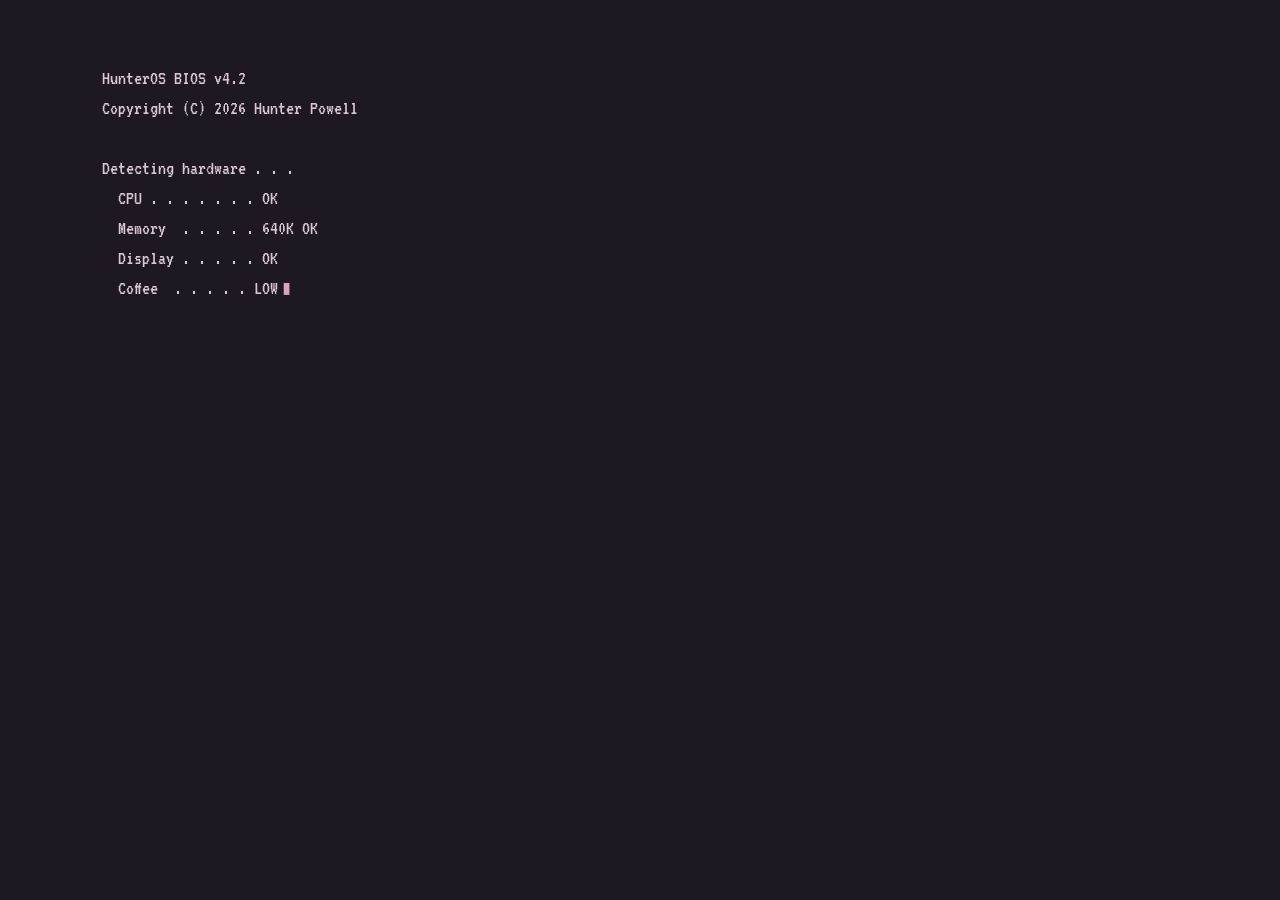
==== index.html @ f2bda676 "fleshed out a few terminal commands + minor typos fixes" ====
<!DOCTYPE html>
<html lang="en">
<head>
    <meta charset="UTF-8">
    <meta name="viewport" content="width=device-width, initial-scale=1.0">
    <title>Hunter Powell – Software Engineer</title>

    <!-- SEO: search-engine snippet + crawl rules -->
    <meta name="description" content="Hunter Powell – Computer Science student at Sacramento State building simulations, systems, and ML in Python, C++, and Rust. Explore my projects in a retro desktop portfolio.">
    <meta name="author" content="Hunter Powell">
    <meta name="robots" content="index, follow">
    <link rel="canonical" href="https://hunterpowell.dev/">
    <meta name="theme-color" content="#008080">

    <!-- Open Graph: link previews on Discord, iMessage, LinkedIn, Facebook, Slack -->
    <meta property="og:type" content="website">
    <meta property="og:site_name" content="Hunter Powell">
    <meta property="og:title" content="Hunter Powell – Software Engineer">
    <meta property="og:description" content="A retro desktop portfolio. Computer Science student building simulations, systems, and ML in Python, C++, and Rust.">
    <meta property="og:url" content="https://hunterpowell.dev/">
    <meta property="og:image" content="https://hunterpowell.dev/images/og.png">
    <meta property="og:image:alt" content="Hunter Powell's retro desktop portfolio">

    <!-- Twitter (Xitter?) card (mirrors the Open Graph tags) -->
    <meta name="twitter:card" content="summary_large_image">
    <meta name="twitter:title" content="Hunter Powell – Software Engineer">
    <meta name="twitter:description" content="A retro desktop portfolio. Computer Science student building simulations, systems, and ML in Python, C++, and Rust.">
    <meta name="twitter:image" content="https://hunterpowell.dev/images/og.png">

    <link rel="icon" href="icons/win9x.svg" type="image/svg+xml">
    <link rel="icon" href="icons/favicon.png" type="image/png">
    <!-- self-hosted fonts (see styles.css @font-face); preload skips the
         CSS-discovery delay. crossorigin is required for font preloads
         even same-origin, or the browser fetches them twice. -->
    <link rel="preload" href="fonts/inter-latin.woff2" as="font" type="font/woff2" crossorigin>
    <link rel="preload" href="fonts/vt323-latin.woff2" as="font" type="font/woff2" crossorigin>
    <link rel="stylesheet" href="styles.css">
</head>
<body>
    <!-- Boot splash (fades out to reveal the desktop) -->
    <div id="boot" title="click to skip"><pre class="boot-screen" data-boot-screen></pre></div>

    <!-- Desktop surface -->
    <div id="desktop">
        <div class="icons">
            <button class="desktop-icon" data-window="recycle" title="double-click to open">
                <img class="glyph" src="icons/recycle_bin_full.png" alt="">
                <span class="label">recycle_bin</span>
            </button>
            <button class="desktop-icon" data-window="about" title="double-click to open">
                <img class="glyph" src="icons/text_file.png" alt="">
                <span class="label">about_me</span>
            </button>
            <button class="desktop-icon" data-window="projects" title="double-click to open">
                <img class="glyph" src="icons/folder_closed.png" alt="">
                <span class="label">projects</span>
            </button>
            <button class="desktop-icon" data-window="contact" title="double-click to open">
                <img class="glyph" src="icons/news.png" alt="">
                <span class="label">contact</span>
            </button>
            <button class="desktop-icon" data-window="tree" title="double-click to open">
                <img class="glyph" src="icons/image_editor.png" alt="">
                <span class="label">cherry_tree</span>
            </button>
            <button class="desktop-icon" data-window="robots" title="double-click to open">
                <img class="glyph" src="icons/aseprite.png" alt="">
                <span class="label">coverage_bots</span>
            </button>
            <button class="desktop-icon" data-window="terminal" title="double-click to open">
                <img class="glyph" src="icons/this_computer.png" alt="">
                <span class="label">cmd</span>
            </button>
            <button class="desktop-icon" data-window="paint" title="double-click to open">
                <img class="glyph" src="icons/paint_alt.png" alt="">
                <span class="label">paint</span>
            </button>
            <button class="desktop-icon" data-window="notepad" title="double-click to open">
                <img class="glyph" src="icons/notepad.png" alt="">
                <span class="label">notepad</span>
            </button>
            <button class="desktop-icon" data-window="defrag" title="double-click to open">
                <img class="glyph" src="icons/music.png" alt="">
                <span class="label">brain_defrag</span>
            </button>
        </div>

    </div>

    <!-- Start menu -->
    <div class="start-menu" id="start-menu">
        <div class="sm-head">~/hunter</div>
        <button data-window="about"><img class="glyph" src="icons/text_file.png" alt=""> about_me</button>
        <button data-window="projects"><img class="glyph" src="icons/folder_closed.png" alt=""> projects</button>
        <button data-window="contact"><img class="glyph" src="icons/news.png" alt=""> contact</button>
        <div class="sm-sep"></div>
        <button data-window="tree"><img class="glyph" src="icons/image_editor.png" alt=""> cherry_tree.exe</button>
        <button data-window="robots"><img class="glyph" src="icons/aseprite.png" alt=""> coverage_bots.exe</button>
        <button data-window="terminal"><img class="glyph" src="icons/this_computer.png" alt=""> cmd.exe</button>
        <button data-window="paint"><img class="glyph" src="icons/paint_alt.png" alt=""> paint.exe</button>
        <button data-window="notepad"><img class="glyph" src="icons/notepad.png" alt=""> notepad.exe</button>
        <button data-window="defrag"><img class="glyph" src="icons/music.png" alt=""> brain_defrag.exe</button>
        <div class="sm-sep"></div>
        <button data-window="display"><img class="glyph" src="icons/this_computer.png" alt=""> settings</button>
        <button data-link="https://github.com/hunterpowell"><img class="glyph" src="icons/github.png" alt=""> GitHub</button>
    </div>

    <!-- Taskbar -->
    <div class="taskbar">
        <button class="start-btn" id="start-btn" aria-haspopup="true" aria-expanded="false"><img class="glyph" src="icons/win9x.svg" alt="">Start</button>
        <div class="task-items" id="task-items"></div>
        <a class="credit" href="https://instagram.com/saintjulianxv" target="_blank" rel="noopener">
            Illustration by <strong>@saintjulianxv</strong><span class="credit-extra">, inspiration for the site's aesthetic</span>
        </a>
        <span class="clock" id="clock">--:--</span>
    </div>

    <!-- ===================== Window templates ===================== -->

    <template id="tpl-about">
        <section class="window" style="width:460px;">
            <div class="title-bar">
                <span class="dot"></span>
                <span class="title">about_me.txt</span>
                <div class="title-controls">
                    <button aria-label="minimize">_</button>
                    <button aria-label="maximize">□</button>
                    <button aria-label="close">×</button>
                </div>
            </div>
            <div class="menu-bar">
                <button><u>F</u>ile</button><button><u>E</u>dit</button><button><u>V</u>iew</button><button><u>H</u>elp</button>
            </div>
            <div class="window-body">
                <h1>Hunter Powell</h1>
                <p class="subtitle">software engineer · simulation, systems &amp; ML</p>
                <p>Computer Science student at Sacramento State (graduating Dec 2026).
                   I like turning difficult problems into things you can watch run – evolutionary
                   simulations, parallelized systems, and machine-learning models – mostly in
                   Python and C++, with side trips into Java and lately Rust.</p>
                <p>Off the keyboard: movies, books, games, and wandering around outside.</p>
                <div class="tags">
                    <span class="tag">Python</span><span class="tag">C++</span>
                    <span class="tag">Systems</span><span class="tag">ML</span>
                    <span class="tag">Algorithms</span>
                </div>
                <p class="card-actions" style="margin-top:1.25rem;">
                    <a href="#" class="btn" data-open="projects">See my work →</a>
                    <a href="Hunter_Powell_Resume.pdf" class="btn" download>Download résumé ↓</a>
                </p>
            </div>
        </section>
    </template>

    <template id="tpl-projects">
        <section class="window" style="width:540px;">
            <div class="title-bar">
                <span class="dot"></span>
                <span class="title">projects — C:\work</span>
                <div class="title-controls">
                    <button aria-label="minimize">_</button>
                    <button aria-label="maximize">□</button>
                    <button aria-label="close">×</button>
                </div>
            </div>
            <div class="menu-bar">
                <button><u>F</u>ile</button><button><u>E</u>dit</button><button><u>V</u>iew</button><button><u>O</u>pen</button>
            </div>
            <div class="window-body">
                <h2>Things I've built</h2>
                <div class="proj-grid">
                    <article class="proj-card">
                        <h3>Lydia's Law — Family Law Platform</h3>
                        <p>Full-stack Django platform built from scratch with an 8-person team
                           over 8 months for a family law firm. I helped design the 5-app modular
                           architecture and 3-tier role-based access (Guest / Client / Admin), and
                           built shared infrastructure – Stripe &amp; Calendly webhooks, Google OAuth,
                           and a CKEditor admin interface that lets non-technical staff publish
                           rich-text content site-wide without a developer.</p>
                        <div class="tags">
                            <span class="tag">Django</span><span class="tag">Python</span><span class="tag">MySQL</span>
                            <span class="tag">Stripe</span><span class="tag">OAuth</span><span class="tag">Team Project</span>
                        </div>
                        <p class="card-actions">
                            <a href="https://adoptionsofsac.com" target="_blank" class="btn">Visit site → (client work)</a>
                            <a href="https://github.com/CSUS-Shell-Script/Lydias-Law-Site" target="_blank" class="btn">GitHub →</a>
                            <a href="#" class="btn" data-open="notes-lydia">Read more →</a>
                        </p>
                    </article>
                    <article class="proj-card">
                        <h3>Evolving Coverage Robots</h3>
                        <p>Genetic algorithm for the coverage problem: robots with limited energy
                           evolve movement rules to explore as much of an unknown grid as they can
                           before powering down. Over 200 generations of 500 agents they converge on a
                           boustrophedon row-sweep at &gt;90% average coverage; OpenMP parallelization cut a
                           full run from 138s to 5s (27x) in testing, and down to &lt;1s on the release build.
                           The live demo is a scaled-down JS port of the same algorithm —
                           wildcard genes, VISITED-cell sensing and all.</p>
                        <div class="tags">
                            <span class="tag">C++</span><span class="tag">OpenMP</span><span class="tag">Genetic Algorithms</span>
                        </div>
                        <p class="card-actions">
                            <a href="#" class="btn" data-open="robots">▶ Run demo</a>
                            <a href="https://github.com/hunterpowell/GeneticAlg" target="_blank" class="btn">GitHub →</a>
                            <a href="#" class="btn" data-open="notes-robots">Read more →</a>
                        </p>
                    </article>
                    <article class="proj-card">
                        <h3>Heart Disease Risk Classifier</h3>
                        <p>Binary classifier over 320K CDC BRFSS survey records (~8.6% positive)
                           benchmarking KNN, Logistic Regression, Random Forest, XGBoost, LightGBM,
                           CatBoost, and an MLP. Engineered clinically grounded features (composite
                           risk score, comorbidity counts) and selected predictors with LightGBM,
                           fit only on training folds to avoid leakage. Handled class imbalance via
                           <code>scale_pos_weight</code> rather than SMOTE, evaluating with stratified
                           5-fold CV on ROC-AUC, F1, and MCC.</p>
                        <div class="tags">
                            <span class="tag">Python</span><span class="tag">scikit-learn</span><span class="tag">LightGBM</span>
                            <span class="tag">XGBoost</span><span class="tag">Pandas</span><span class="tag">ML</span>
                        </div>
                        <p class="card-actions">
                            <a href="https://github.com/hunterpowell/HeartDisease" target="_blank" class="btn">GitHub →</a>
                            <a href="#" class="btn" data-open="notes-heart">Read more →</a>
                        </p>
                    </article>
                    <article class="proj-card">
                        <h3>Procedural Tree Generator</h3>
                        <p>Recursive generator that grows unique cherry-blossom trees with
                           randomized branching, death chance, and petal placement. Python +
                           Tkinter. (Demo simplified and written in JS).</p>
                        <div class="tags">
                            <span class="tag">Python</span><span class="tag">Tkinter</span><span class="tag">Procedural Gen</span>
                        </div>
                        <p class="card-actions">
                            <a href="#" class="btn" data-open="tree">▶ Run demo</a>
                            <a href="https://github.com/hunterpowell/tree-gen" target="_blank" class="btn">GitHub →</a>
                            <a href="#" class="btn" data-open="notes-tree">Read more →</a>
                        </p>
                    </article>
                    <article class="proj-card">
                        <h3>HunterOS — This Portfolio</h3>
                        <p>The site you're looking at: a retro Win9x-style desktop, hand-built
                           with vanilla HTML, CSS &amp; JavaScript; no frameworks, no build step,
                           no dependencies. Draggable windows, a taskbar and Start menu, a working
                           terminal, a paint app, a notepad with autosave, and the
                           live project demos are all home-grown from scratch. The "no dependencies"
                           rule is the whole point, every pixel and interaction is mine to explain.</p>
                        <div class="tags">
                            <span class="tag">HTML</span><span class="tag">CSS</span><span class="tag">JavaScript</span>
                        </div>
                        <p class="card-actions">
                            <a href="https://github.com/hunterpowell/hunterpowell.github.io" target="_blank" class="btn">GitHub →</a>
                            <a href="#" class="btn" data-open="notes-site">Read more →</a>
                        </p>
                    </article>
                </div>
            </div>
        </section>
    </template>

    <template id="tpl-contact">
        <section class="window" style="width:420px;">
            <div class="title-bar">
                <span class="dot"></span>
                <span class="title">connect.exe</span>
                <div class="title-controls">
                    <button aria-label="minimize">_</button>
                    <button aria-label="maximize">□</button>
                    <button aria-label="close">×</button>
                </div>
            </div>
            <div class="menu-bar">
                <button><u>F</u>ile</button><button><u>E</u>dit</button><button><u>V</u>iew</button><button><u>H</u>elp</button>
            </div>
            <div class="window-body">
                <h2>Let's connect</h2>
                <p>Open to opportunities, collaborations, or just chatting about tech.</p>
                <ul class="contact-list">
                    <li><span class="label">Email</span>
                        <a href="mailto:hunterpowell99@gmail.com">hunterpowell99@gmail.com</a></li>
                    <li><span class="label">GitHub</span>
                        <a href="https://github.com/hunterpowell" target="_blank">@hunterpowell</a></li>
                    <li><span class="label">LinkedIn</span>
                        <a href="https://linkedin.com/in/hunterpowell-dev" target="_blank">hunterpowell-dev</a></li>
                    <li><span class="label">Résumé</span>
                        <a href="Hunter_Powell_Resume.pdf" download>Hunter_Powell_Resume.pdf ↓</a></li>
                </ul>
            </div>
        </section>
    </template>

    <template id="tpl-os-about">
        <section class="window notes-window" style="width:440px;">
            <div class="title-bar">
                <span class="dot"></span>
                <span class="title">HunterOS.md</span>
                <div class="title-controls">
                    <button aria-label="minimize">_</button>
                    <button aria-label="maximize">□</button>
                    <button aria-label="close">×</button>
                </div>
            </div>
            <div class="menu-bar">
                <button><u>F</u>ile</button><button><u>E</u>dit</button><button><u>V</u>iew</button><button><u>H</u>elp</button>
            </div>
            <div class="window-body">
                <h2>HunterOS <span class="dlg-version">v4.2</span></h2>
                <p>A retro desktop portfolio by Hunter Powell.</p>
                <p>Hand-built with vanilla HTML, CSS &amp; JavaScript. No frameworks,
                   no dependencies. The windows, taskbar, terminal and paint app are all
                   home-grown.</p>
                <p style="margin-top:0.6rem;color:var(--ink-soft);">© 2026 Hunter Powell ·
                   640K of RAM ought to be enough for anybody.</p>
            </div>
        </section>
    </template>

    <template id="tpl-secrets">
        <section class="window notes-window" style="width:460px;">
            <div class="title-bar">
                <span class="dot"></span>
                <span class="title">secrets.md</span>
                <div class="title-controls">
                    <button aria-label="minimize">_</button>
                    <button aria-label="maximize">□</button>
                    <button aria-label="close">×</button>
                </div>
            </div>
            <div class="menu-bar">
                <button><u>F</u>ile</button><button><u>E</u>dit</button><button><u>V</u>iew</button><button><u>H</u>elp</button>
            </div>
            <div class="window-body">
                <h2>Cheat codes unlocked</h2>
                <p>Undocumented things to type into <b>cmd.exe</b>:</p>
                <dl data-secrets></dl>
                <p style="color:var(--ink-soft);">(or just run <b>sudo help</b> in the terminal)</p>
            </div>
        </section>
    </template>

    <template id="tpl-recycle">
        <section class="window" style="width:420px;">
            <div class="title-bar">
                <span class="dot"></span>
                <span class="title">Recycle Bin</span>
                <div class="title-controls">
                    <button aria-label="minimize">_</button>
                    <button aria-label="maximize">□</button>
                    <button aria-label="close">×</button>
                </div>
            </div>
            <div class="menu-bar">
                <button><u>F</u>ile</button><button><u>E</u>dit</button><button><u>V</u>iew</button><button><u>H</u>elp</button>
            </div>
            <div class="window-body bin-list" data-recycle>
                <button class="bin-item" data-open="secrets">
                    <img class="glyph" src="icons/text_file.png" alt="">
                    <span>secrets.md</span>
                </button>
                <button class="bin-item" data-open="passwords">
                    <img class="glyph" src="icons/password_manager.png" alt="">
                    <span>passwords.txt</span>
                </button>
                <button class="bin-item" data-open="old-resume">
                    <img class="glyph" src="icons/rich_text_file.png" alt="">
                    <span>resume_FINAL_v2_FINAL.docx</span>
                </button>
                <button class="bin-item" data-open="img-corrupt">
                    <img class="glyph" src="icons/image_file.png" alt="">
                    <span>IMG_0423.jpg</span>
                </button>
                <button class="bin-item" data-open="taxes">
                    <img class="glyph" src="icons/spreadsheet_file.png" alt="">
                    <span>taxes_2025.xlsx</span>
                </button>
                <p class="bin-empty">The Recycle Bin is empty.</p>
            </div>
        </section>
    </template>

    <template id="tpl-passwords">
        <section class="window notes-window" style="width:380px;">
            <div class="title-bar">
                <span class="dot"></span>
                <span class="title">passwords.txt</span>
                <div class="title-controls">
                    <button aria-label="minimize">_</button>
                    <button aria-label="maximize">□</button>
                    <button aria-label="close">×</button>
                </div>
            </div>
            <div class="window-body gag-body">
                <h2 class="gag-big">lol no</h2>
                <p>nice try though.</p>
            </div>
        </section>
    </template>

    <template id="tpl-old-resume">
        <section class="window notes-window" style="width:480px;">
            <div class="title-bar">
                <span class="dot"></span>
                <span class="title">resume_FINAL_v2_FINAL.docx</span>
                <div class="title-controls">
                    <button aria-label="minimize">_</button>
                    <button aria-label="maximize">□</button>
                    <button aria-label="close">×</button>
                </div>
            </div>
            <div class="menu-bar">
                <button><u>F</u>ile</button><button><u>E</u>dit</button><button><u>V</u>iew</button><button><u>H</u>elp</button>
            </div>
            <div class="window-body">
                <h2>Hunter Powell</h2>
                <p class="subtitle">Aspiring Webmaster &amp; Computer Enthusiast</p>
                <h3>Objective</h3>
                <p>To leverage synergies in a fast-paced, dynamic environment while
                   growing as a professional and also as a person.</p>
                <h3>Skills</h3>
                <ul class="notes-list">
                    <li>Microsoft Word (Advanced)</li>
                    <li>Microsoft Word (Intermediate)</li>
                    <li>HTML &amp; possibly CSS</li>
                    <li>Team player / hard worker / quick learner</li>
                    <li>Typing: 69 WPM (and climbing)</li>
                </ul>
                <p style="color:var(--ink-soft);">(deleted for a reason. moving on.)</p>
            </div>
        </section>
    </template>

    <template id="tpl-img-corrupt">
        <section class="window notes-window" style="width:420px;">
            <div class="title-bar">
                <span class="dot"></span>
                <span class="title">IMG_0423.jpg</span>
                <div class="title-controls">
                    <button aria-label="minimize">_</button>
                    <button aria-label="maximize">□</button>
                    <button aria-label="close">×</button>
                </div>
            </div>
            <div class="window-body gag-body">
                <pre class="gag-glitch">▓▒░ J̷F̸I̴F̷ ░▒▓
█▀▄ CORRUPT ▄▀█
░░ 0x4A46 ?? ░░</pre>
                <p>This image could not be displayed.</p>
            </div>
        </section>
    </template>

    <template id="tpl-taxes">
        <section class="window notes-window" style="width:440px;">
            <div class="title-bar">
                <span class="dot"></span>
                <span class="title">taxes_2025.xlsx</span>
                <div class="title-controls">
                    <button aria-label="minimize">_</button>
                    <button aria-label="maximize">□</button>
                    <button aria-label="close">×</button>
                </div>
            </div>
            <div class="menu-bar">
                <button><u>F</u>ile</button><button><u>E</u>dit</button><button><u>V</u>iew</button><button><u>H</u>elp</button>
            </div>
            <div class="window-body">
                <table class="gag-sheet">
                    <tr><th></th><th>A</th><th>B</th></tr>
                    <tr><th>1</th><td>Income</td><td>$0.00</td></tr>
                    <tr><th>2</th><td>Domain renewal</td><td>-$12.00</td></tr>
                    <tr><th>3</th><td>Coffee (business)</td><td>-$847.00</td></tr>
                    <tr><th>4</th><td>Net</td><td>don't ask</td></tr>
                </table>
                <p style="color:var(--ink-soft);">#REF! do not file.</p>
            </div>
        </section>
    </template>

    <template id="tpl-notes-lydia">
        <section class="window notes-window" style="width:500px;">
            <div class="title-bar">
                <span class="dot"></span>
                <span class="title">lydias-law - NOTES.md</span>
                <div class="title-controls">
                    <button aria-label="minimize">_</button>
                    <button aria-label="maximize">□</button>
                    <button aria-label="close">×</button>
                </div>
            </div>
            <div class="menu-bar">
                <button><u>F</u>ile</button><button><u>E</u>dit</button><button><u>V</u>iew</button><button><u>H</u>elp</button>
            </div>
            <div class="window-body">
                <h2>Lydia's Law – build notes</h2>
                <p class="subtitle">Shipping a real product for a real client, with a team of 8.</p>

                <h3>Why it mattered</h3>
                <p>This wasn't a class toy, it was a live site for a family law firm. Our non-technical
                   client had to be able to run it day-to-day, and her clients had to book and pay without
                   a developer in the loop. That constraint drove most of the design.</p>

                <h3>What I learned</h3>
                <ul class="notes-list">
                    <li>On a team of 8, architecture beats cleverness. The 5-app
                        modular split is what let us work in parallel without stepping on each other.</li>
                    <li>Role-based access (Guest / Client / Admin) has to be enforced server-side at
                        the view layer, hiding a button in the UI isn't security.</li>
                    <li>Stripe and Calendly webhooks are async and can fire more than once, so the
                        handlers had to be idempotent.</li>
                </ul>

                <h3>Pitfalls &amp; gotchas</h3>
                <ul class="notes-list">
                    <li>Handing non-technical staff a CKEditor admin page meant constraining what they could
                        publish so they couldn't break layouts site-wide. By creating editor boxes that allowed for anything
                        they may need to add, and sanitizing against any potentially problematic inputs, we created a product 
                        that will remain usable and receive consistent updates with minimal developer oversight. 
                    </li>
                    <li>Migrating to MySQL, I personally nuked every table holding the text content shown across the entire site.
                        We'd had everything living in one big table, and while modularizing it I ran the migrate command without
                        seeding the content into the new tables. This, to my utter horror, also wiped the original monotable back
                        to an empty state. Several hours and many cups of coffee later, we'd recovered everything from backups and
                        re-entered it by hand. Then I fixed the seeding and backups for good, so nothing like that can happen again.
                    </li>
                </ul>
            </div>
        </section>
    </template>

    <template id="tpl-notes-robots">
        <section class="window notes-window" style="width:500px;">
            <div class="title-bar">
                <span class="dot"></span>
                <span class="title">coverage-robots - POSTMORTEM.md</span>
                <div class="title-controls">
                    <button aria-label="minimize">_</button>
                    <button aria-label="maximize">□</button>
                    <button aria-label="close">×</button>
                </div>
            </div>
            <div class="menu-bar">
                <button><u>F</u>ile</button><button><u>E</u>dit</button><button><u>V</u>iew</button><button><u>H</u>elp</button>
            </div>
            <div class="window-body">
                <h2>Evolving Coverage Robots – notes</h2>
                <p class="subtitle">Letting selection discover a strategy I never coded.</p>

                <h3>Why I built it</h3>
                <p>The question: can simple movement rules evolve to cover an unknown grid
                   better than anything I'd hand-code, under a strict energy budget? Yes, they can.</p>

                <h3>What I learned</h3>
                <ul class="notes-list">
                    <li>The coolest moment was watching a boustrophedon (back-and-forth
                        row sweep) emerge from random genomes. I didn't program that strategy,
                        selection found it on its own, hitting a generational average of &gt;90% coverage.
                        The catalyst for this behavior was the addition of the <code>VISITED</code> cell state. 
                        This gave each bot the ability to learn that there was no benefit to visiting a cell twice. 
                    </li>
                    <li>I accidentally stumbled onto the single most powerful tool my robots had: wildcard genes.
                        I first introduced them as one of the random states every gene could take at initialization, but that just
                        bred "lazy" bots that plateaued early. So I pulled wildcards out of initialization entirely &ndash; and
                        performance SKYROCKETED, several times past anything I'd seen before.
                        Then testing turned up something strange: wildcards were still finding their way into the gene pool.
                        The culprit was the mutation function. Every gene still had a tiny chance to mutate, and a wildcard was
                        still a valid result &ndash; I'd only removed it as an option at initialization, never in mutation.
                    </li>
                    <li>Fitness evaluation and gene crossover are both embarrassingly parallel, each genome runs independently and each child bot
                        relies on exactly 2 distinct parents. OpenMP integration in these two loops took a full run 
                        from <code>138s → 5s</code> (27x) in testing, eventually running in &lt;1s on the release build.
                    </li>
                </ul>

                <h3>Pitfalls &amp; gotchas</h3>
                <ul class="notes-list">
                    <li>Too much elitism and premature introduction of wildcard genes both caused premature convergence 
                        to a mediocre local optimum. Tournament selection and wildcards only through mutation kept/introduced
                        enough diversity to keep improving.</li>
                    <li>Parallel maps: initially I was just reseeding the same map over and over to save resources. This is not viable
                        when parallelizing, and I wanted to avoid creating a new map object for every individual, so I found a happy
                        medium. I created as many maps as the host machine has cores, OpenMP launches one thread per core, and reseeded those maps
                        as needed.
                    </li>
                    <li>The first time a robot successfully visited every cell and cleared the entire map, I thought it was a bug. It was happening
                        almost every time I ran the program, the top performer would clear every cell, and I spent hours trying to figure out how they 
                        were getting infinite energy. They weren't, they were consistently evolving to clear the entire map.
                    </li>
                </ul>
            </div>
        </section>
    </template>

    <template id="tpl-notes-heart">
        <section class="window notes-window" style="width:500px;">
            <div class="title-bar">
                <span class="dot"></span>
                <span class="title">heart-classifier - NOTES.md</span>
                <div class="title-controls">
                    <button aria-label="minimize">_</button>
                    <button aria-label="maximize">□</button>
                    <button aria-label="close">×</button>
                </div>
            </div>
            <div class="menu-bar">
                <button><u>F</u>ile</button><button><u>E</u>dit</button><button><u>V</u>iew</button><button><u>H</u>elp</button>
            </div>
            <div class="window-body">
                <h2>Heart Disease Classifier – notes</h2>
                <p class="subtitle">Doing the evaluation honestly on 320K messy survey records.</p>

                <h3>Why I built it</h3>
                <p>Predict heart-disease risk from a big, imbalanced public-health survey, and resist
                   every shortcut that would make the numbers look good but not generalize.</p>

                <h3>What I learned</h3>
                <ul class="notes-list">
                    <li>On an 8.6%-positive dataset, accuracy is a trap: a model that
                        predicts "no" for everyone scores ~91%. That's why I tracked ROC-AUC, F1, and
                        MCC instead.</li>
                    <li>Gradient-boosted trees (LightGBM / XGBoost / CatBoost) clearly beat KNN and the MLP
                        here, and LightGBM took the highest ROC-AUC of the bunch. ROC-AUC doesn't depend on
                        where you set the decision threshold, so it stays honest when you know you'll tune for
                        recall later &ndash; exactly the case in a medical context, where a missed positive
                        costs far more than a false alarm.
                    </li>
                    <li>Engineered features (a composite risk score, comorbidity counts, etc.) carried real
                        signal, domain framing mattered as much as the model.</li>
                </ul>

                <h3>Pitfalls I avoided</h3>
                <ul class="notes-list">
                    <li>Data leakage: feature selection and scaling were fit only on
                        the training folds, never the full set. Fit on everything and your CV scores
                        are optimistic fiction.</li>
                    <li>Used <code>scale_pos_weight</code> instead of SMOTE, reweighting the loss
                        rather than synthesizing fake patients, which I could defend clinically.</li>
                    <li>The first draft of this project had incredible results, suspiciously so. Further research
                        unearthed the issue: I was oversampling before splitting the data into training/testing sets. Doing 
                        so introduces so much synthetic data into the testing set, especially on such an imbalanced dataset,
                        that the results are not representative of real world performance.
                    </li>
                </ul>
            </div>
        </section>
    </template>

    <template id="tpl-notes-tree">
        <section class="window notes-window" style="width:500px;">
            <div class="title-bar">
                <span class="dot"></span>
                <span class="title">cherry-tree - README.md</span>
                <div class="title-controls">
                    <button aria-label="minimize">_</button>
                    <button aria-label="maximize">□</button>
                    <button aria-label="close">×</button>
                </div>
            </div>
            <div class="menu-bar">
                <button><u>F</u>ile</button><button><u>E</u>dit</button><button><u>V</u>iew</button><button><u>H</u>elp</button>
            </div>
            <div class="window-body">
                <h2>Procedural Tree Generator – notes</h2>
                <p class="subtitle">A handful of simple rules, a different tree every run.</p>

                <h3>Why I built it</h3>
                <p>I wanted to drill recursion in an interesting way, and generating a physical tree analog
                     seemed like a fun way to do it.
                </p>

                <h3>What I learned</h3>
                <ul class="notes-list">
                    <li>Recursion maps perfectly onto trees: each branch is just a smaller tree
                        at an angle. The whole generator is essentially one function calling
                        itself.
                    </li>
                    <li>A chance for each branch to die before splitting is what prevents the tree from looking
                        mechanical and unnatural. That, along with small variation in angle at which each child branch splits,
                        adds that last bit of flair that makes for a convincing tree. 
                    </li>
                </ul>

                <h3>Pitfalls &amp; gotchas</h3>
                <ul class="notes-list">
                    <li>Deep recursion + high branch odds = exponential blowup. Capping max depth keeps
                        it from hanging the page (or blowing up my computer).
                    </li>
                    <li>At one point, a typo in max branch depth caused the program to recurse several orders of magnitude
                        deeper than intended. That had my laptop begging for mercy.
                    </li>
                </ul>
            </div>
        </section>
    </template>

    <template id="tpl-notes-site">
        <section class="window notes-window" style="width:500px;">
            <div class="title-bar">
                <span class="dot"></span>
                <span class="title">hunteros - README.md</span>
                <div class="title-controls">
                    <button aria-label="minimize">_</button>
                    <button aria-label="maximize">□</button>
                    <button aria-label="close">×</button>
                </div>
            </div>
            <div class="menu-bar">
                <button><u>F</u>ile</button><button><u>E</u>dit</button><button><u>V</u>iew</button><button><u>H</u>elp</button>
            </div>
            <div class="window-body">
                <h2>HunterOS – build notes</h2>
                <p class="subtitle">A portfolio that's also the project it's showing off.</p>

                <h3>Why I built it</h3>
                <p>A templated site showing TODO app clone #543 felt like everyone else's. I wanted 
                    to create a portfolio that is evidence in itself. If I claim that I like turning 
                    difficult problems into thing you can watch run, this site should prove that. So no framework,
                    no build step, no dependencies, just an "OS" I could built window by window. 
                </p>

                <h3>What I learned</h3>
                <ul class="notes-list">
                    <li>The first 90% of a project takes 10% of the time, and the last 10% takes 90% of the time. 
                        Getting a working demo took no time at all, but refining the site to really <i>feel</i> like 
                        a retro OS took a lot of work. The real engine lies in dragging windows, focus/z-order, 
                        minimize/maximize, and the taskbar. Getting these to feel native took more care than any single demo. 
                    </li>
                    <li>Vanilla JS scales further than people expect (particularly if you lean on the &lt;template&gt; elements and a few 
                        shared conventions). I anticipated needing a number of libraries to successfully emulate 
                        the behavior I wanted, but doing it from scratch gave me a better result. 
                    </li>
                    <li>The live demos are faithful ports of real C++/Python projects, not separate toys. I tried to ensure 
                        that the behavior matched, if at a smaller scale due to the computational constraints of a web environment.
                    </li>
                </ul>

                <h3>Pitfalls &amp; gotchas</h3>
                <ul class="notes-list">
                    <li>Emulating a desktop environment on a mobile device is difficult. Several sacrifices had to be made 
                        (particularly in the right click menu), and in the end the mobile experience is still not
                        quite as rich as it is on desktop, but I'm still proud of the result. 
                    </li>
                    <li>It was important to me to avoid any possible immersion breaking traps, and doing so ended up
                        taking a lot of my time. In particular, the native confirm()/alert() dialogue box shatters the illusion,
                        and I had to create workarounds or build in solutions. Another was the scroll bars. Given that those are 
                        browser dependent, I had to create my own and insert them everywhere. It's surprisingly difficult to home 
                        grow a scroll bar!
                    </li>
                    <li>I don't own any Apple devices, so I wasn't able to easily test in that environment. 
                        To all of my friends/family that acted as guinea pigs for me- you have my gratitude 
                        and your next cup of coffee is on me. 
                    </li>
                </ul>
            </div>
        </section>
    </template>

    <template id="tpl-tree">
        <section class="window demo-window" style="width:440px;">
            <div class="title-bar">
                <span class="dot"></span>
                <span class="title">cherry_tree.exe</span>
                <div class="title-controls">
                    <button aria-label="minimize">_</button>
                    <button aria-label="maximize">□</button>
                    <button aria-label="close">×</button>
                </div>
            </div>
            <div class="menu-bar">
                <button><u>F</u>ile</button><button><u>V</u>iew</button><button><u>R</u>un</button><button><u>H</u>elp</button>
            </div>
            <div class="window-body">
                <div class="demo" data-demo="tree">
                    <p class="demo-blurb">A recursive generator grows a unique cherry-blossom tree
                       every run. Randomized branching, death chance, and petal placement.</p>
                    <div class="demo-stage">
                        <canvas class="demo-canvas" width="400" height="300"></canvas>
                    </div>
                    <div class="demo-controls">
                        <button class="btn" data-act="run">▶ Grow</button>
                        <button class="btn" data-act="pause">⏸ Pause</button>
                        <button class="btn" data-act="reset">⟲ Reset</button>
                    </div>
                    <div class="demo-stats">
                        <span class="stat"><b data-stat="branches">0</b> branches</span>
                        <span class="stat"><b data-stat="petals">0</b> petals</span>
                        <span class="stat"><b data-stat="progress">0</b>% grown</span>
                    </div>
                </div>
            </div>
        </section>
    </template>

    <template id="tpl-robots">
        <section class="window demo-window" style="width:520px;">
            <div class="title-bar">
                <span class="dot"></span>
                <span class="title">coverage_bots.exe</span>
                <div class="title-controls">
                    <button aria-label="minimize">_</button>
                    <button aria-label="maximize">□</button>
                    <button aria-label="close">×</button>
                </div>
            </div>
            <div class="menu-bar">
                <button><u>F</u>ile</button><button><u>V</u>iew</button><button><u>R</u>un</button><button><u>H</u>elp</button>
            </div>
            <div class="window-body">
                <div class="demo" data-demo="robots">
                    <p class="demo-blurb">A scaled-down port of the real C++ sim (500 bots ×
                       2000 generations, OpenMP). Each bot runs a fresh battery-scattered grid
                       until its energy dies; the top 5% survive and the rest are bred by
                       tournament + crossover. <b>Pink</b> = cells swept, <b>Green</b> =
                       batteries left, <b>Gold</b> = where it powered down. Watch the right
                       map as a sweep strategy takes shape.</p>
                    <div class="demo-stage demo-stage--split">
                        <figure>
                            <canvas width="200" height="200" data-canvas="gen1"></canvas>
                            <figcaption>random gen-1 bot</figcaption>
                        </figure>
                        <figure>
                            <canvas width="200" height="200" data-canvas="final"></canvas>
                            <figcaption>best evolved</figcaption>
                        </figure>
                    </div>
                    <div class="demo-controls">
                        <button class="btn" data-act="run">▶ Evolve</button>
                        <button class="btn" data-act="pause">⏸ Pause</button>
                        <button class="btn" data-act="reset">⟲ Reset</button>
                    </div>
                    <div class="demo-stats">
                        <span class="stat">gen <b data-stat="generation">0</b>/<b data-stat="total">250</b></span>
                        <span class="stat">avg fit <b data-stat="avg">0</b></span>
                        <span class="stat">best <b data-stat="best">0</b> <span class="muted">(gen <b data-stat="bestGen">0</b>)</span></span>
                        <span class="stat">coverage <b data-stat="cov">0</b>%</span>
                    </div>
                </div>
            </div>
        </section>
    </template>

    <template id="tpl-terminal">
        <section class="window term-window" style="width:520px;height:340px;">
            <div class="title-bar">
                <span class="dot"></span>
                <span class="title">cmd.exe</span>
                <div class="title-controls">
                    <button aria-label="minimize">_</button>
                    <button aria-label="maximize">□</button>
                    <button aria-label="close">×</button>
                </div>
            </div>
            <div class="window-body term-body">
                <div class="term-output" data-term-output></div>
                <div class="term-input-line">
                    <span class="term-prompt">C:\hunter&gt;</span>
                    <input class="term-input" type="text" autocomplete="off"
                           autocapitalize="off" spellcheck="false" data-term-input
                           aria-label="terminal input">
                </div>
            </div>
        </section>
    </template>

    <template id="tpl-paint">
        <section class="window paint-window" style="width:600px;height:480px;">
            <div class="title-bar">
                <span class="dot"></span>
                <span class="title">paint.exe — untitled</span>
                <div class="title-controls">
                    <button aria-label="minimize">_</button>
                    <button aria-label="maximize">□</button>
                    <button aria-label="close">×</button>
                </div>
            </div>
            <div class="menu-bar">
                <button><u>F</u>ile</button><button><u>E</u>dit</button><button><u>I</u>mage</button><button><u>H</u>elp</button>
            </div>
            <div class="window-body">
                <div class="paint">
                    <div class="paint-workspace">
                        <!-- left toolbox: 2-column tool grid + colour preview -->
                        <div class="paint-toolbox">
                            <div class="paint-tools">
                                <button class="paint-tool active" data-tool="pencil" title="Pencil">
                                    <img src="icons/paint_pencil.png" alt="Pencil">
                                </button>
                                <button class="paint-tool" data-tool="eraser" title="Eraser">
                                    <img src="icons/paint_eraser.png" alt="Eraser">
                                </button>
                                <button class="paint-tool" data-tool="line" title="Line">
                                    <img src="icons/paint_line.png" alt="Line">
                                </button>
                                <button class="paint-tool" data-tool="rect" title="Rectangle">
                                    <img src="icons/paint_square.png" alt="Rectangle">
                                </button>
                                <button class="paint-tool" data-tool="ellipse" title="Ellipse">
                                    <img src="icons/paint_oval.png" alt="Ellipse">
                                </button>
                                <button class="paint-tool" data-tool="fill" title="Fill bucket">
                                    <img src="icons/paint_bucket.png" alt="Fill bucket">
                                </button>
                            </div>
                            <span class="paint-current" title="current colour"></span>
                        </div>

                        <!-- canvas framed by classic (decorative) scrollbars -->
                        <div class="paint-canvas-frame">
                            <div class="paint-stage">
                                <canvas class="paint-canvas" width="1200" height="900"></canvas>
                            </div>
                            <div class="paint-scroll paint-scroll--y" aria-hidden="true">
                                <span class="ps-btn">▲</span>
                                <span class="ps-track"><span class="ps-thumb"></span></span>
                                <span class="ps-btn">▼</span>
                            </div>
                            <div class="paint-scroll paint-scroll--x" aria-hidden="true">
                                <span class="ps-btn">◀</span>
                                <span class="ps-track"><span class="ps-thumb"></span></span>
                                <span class="ps-btn">▶</span>
                            </div>
                            <div class="paint-corner" aria-hidden="true"></div>
                        </div>

                        <!-- right palette: vertical swatch grid -->
                        <div class="paint-palette">
                            <span class="paint-swatch" data-color="#46343e"></span>
                            <span class="paint-swatch" data-color="#ffffff"></span>
                            <span class="paint-swatch" data-color="#6e5566"></span>
                            <span class="paint-swatch" data-color="#f3e3ea"></span>
                            <span class="paint-swatch" data-color="#9f6278"></span>
                            <span class="paint-swatch" data-color="#d8a6b9"></span>
                            <span class="paint-swatch" data-color="#b1505b"></span>
                            <span class="paint-swatch" data-color="#e8b3c4"></span>
                            <span class="paint-swatch" data-color="#855570"></span>
                            <span class="paint-swatch" data-color="#c9a3c4"></span>
                            <span class="paint-swatch" data-color="#7a5e8c"></span>
                            <span class="paint-swatch" data-color="#b9a3d0"></span>
                            <span class="paint-swatch" data-color="#809b8f"></span>
                            <span class="paint-swatch" data-color="#a8c4b6"></span>
                            <span class="paint-swatch" data-color="#5b7fa6"></span>
                            <span class="paint-swatch" data-color="#a3c0d4"></span>
                            <span class="paint-swatch" data-color="#c98f5a"></span>
                            <span class="paint-swatch" data-color="#e6cca0"></span>
                            <label class="paint-more" title="custom colour">
                                ＋<input class="paint-picker" type="color">
                            </label>
                        </div>
                    </div>

                    <div class="paint-controls">
                        <label class="paint-size-wrap">size
                            <input class="paint-size" type="range" min="1" max="30" value="4">
                            <b data-size-label>4px</b>
                        </label>
                    </div>
                </div>
            </div>
        </section>
    </template>

    <template id="tpl-notepad">
        <section class="window notepad-window" style="width:480px;height:380px;">
            <div class="title-bar">
                <span class="dot"></span>
                <span class="title">notepad.exe — untitled</span>
                <div class="title-controls">
                    <button aria-label="minimize">_</button>
                    <button aria-label="maximize">□</button>
                    <button aria-label="close">×</button>
                </div>
            </div>
            <div class="menu-bar">
                <button><u>F</u>ile</button><button><u>E</u>dit</button><button><u>H</u>elp</button>
            </div>
            <div class="window-body">
                <textarea class="notepad-area" spellcheck="false" placeholder="Type away — your note saves automatically and waits here when you come back."></textarea>
                <div class="notepad-status" data-notepad-status>Saved</div>
            </div>
        </section>
    </template>

    <template id="tpl-defrag">
        <section class="window defrag-window" style="width:340px; height:440px;">
            <div class="title-bar">
                <span class="dot"></span>
                <span class="title">brain_defrag.exe</span>
                <div class="title-controls">
                    <button aria-label="minimize">_</button>
                    <button aria-label="close">×</button>
                </div>
            </div>
            <div class="window-body">
                <div class="defrag">
                    <canvas class="defrag-viz" width="304" height="120"></canvas>
                    <div class="defrag-track">
                        <span class="defrag-title" data-df-title>—</span>
                        <span class="defrag-artist" data-df-artist></span>
                    </div>
                    <div class="defrag-seek">
                        <span class="defrag-time" data-df-elapsed>0:00</span>
                        <div class="defrag-bar" data-df-bar><div class="defrag-bar-fill" data-df-fill></div></div>
                        <span class="defrag-time" data-df-duration>0:00</span>
                    </div>
                    <div class="defrag-controls">
                        <button class="defrag-btn" data-df="prev" title="Previous">⏮</button>
                        <button class="defrag-btn" data-df="play" title="Play / Pause">▶</button>
                        <button class="defrag-btn" data-df="next" title="Next">⏭</button>
                        <input class="defrag-vol" type="range" min="0" max="1" step="0.01" value="0.32" title="Volume">
                        <a class="defrag-link" data-df-link target="_blank" rel="noopener" title="Open full track" hidden>↗</a>
                    </div>
                    <div class="defrag-list-frame">
                        <ul class="defrag-list" data-df-list></ul>
                        <div class="wb-bar wb-bar--y" aria-hidden="true">
                            <span class="ps-btn">▲</span>
                            <span class="ps-track"><span class="ps-thumb"></span></span>
                            <span class="ps-btn">▼</span>
                        </div>
                    </div>
                </div>
            </div>
        </section>
    </template>

    <template id="tpl-display">
        <section class="window settings-window" style="width:430px;">
            <div class="title-bar">
                <span class="dot"></span>
                <span class="title">Display Properties</span>
                <div class="title-controls">
                    <button aria-label="minimize">_</button>
                    <button aria-label="maximize">□</button>
                    <button aria-label="close">×</button>
                </div>
            </div>
            <div class="window-body">
                <div class="settings">
                    <div class="settings-tabs" role="tablist">
                        <button class="settings-tab active" data-tab="saver">Screen Saver</button>
                        <button class="settings-tab" data-tab="appearance">Appearance</button>
                    </div>

                    <div class="settings-panel active" data-panel="saver">
                        <div class="ss-monitor">
                            <div class="ss-screen"><div class="ss-preview"></div></div>
                            <div class="ss-base"></div>
                        </div>
                        <label class="settings-row">
                            <input type="checkbox" data-set="enabled">
                            <span>Enable screensaver <span class="settings-muted">(bouncing DVD logo)</span></span>
                        </label>
                        <div class="settings-row">
                            <span>Wait</span>
                            <select data-set="idle">
                                <option value="5000">5 seconds</option>
                                <option value="15000">15 seconds</option>
                                <option value="30000">30 seconds</option>
                                <option value="60000">1 minute</option>
                                <option value="120000">2 minutes</option>
                                <option value="300000">5 minutes</option>
                            </select>
                            <span>of idle time</span>
                        </div>
                        <div class="settings-row">
                            <span>Background</span>
                            <select data-set="mode">
                                <option value="blackout">Black out screen</option>
                                <option value="dim">Dim the desktop</option>
                            </select>
                        </div>
                        <p class="settings-hint ss-reduced" hidden>
                            Screensaver is off because your system has
                            <b>reduce motion</b> turned on.
                        </p>
                    </div>

                    <div class="settings-panel" data-panel="appearance">
                        <label class="settings-row">
                            <input type="checkbox" data-set="theme">
                            <span>Dark mode <span class="settings-muted">(darker desktop &amp; windows)</span></span>
                        </label>
                        <label class="settings-row">
                            <input type="checkbox" data-set="crt">
                            <span>CRT effect <span class="settings-muted">(scanlines + flicker)</span></span>
                        </label>
                        <p class="settings-hint">A cathode-ray glow over the whole desktop.</p>
                    </div>

                    <div class="settings-actions">
                        <button class="btn" data-act="ok">OK</button>
                        <button class="btn" data-act="cancel">Cancel</button>
                    </div>
                </div>
            </div>
        </section>
    </template>

    <script src="js/console-greeting.js"></script>
    <script src="js/boot.js"></script>
    <script src="js/tree.js"></script>
    <script src="js/robots.js"></script>
    <script src="js/winscroll.js"></script>
    <script src="js/paint.js"></script>
    <script src="js/defrag.js"></script>
    <script src="js/desktop.js"></script>
    <script src="js/screensaver.js"></script>
</body>
</html>
---- styles.css ----
/* ============================================================
   Hunter Powell — pastel Win9x desktop clone
   windows_girl.png palette: blue-grey graph-paper desktop,
   cream windows, soft pink title bars
   ============================================================ */

/* ============================================================
   Self-hosted fonts (latin subset) — no Google Fonts request, so
   "no dependencies" is actually true. Inter is a variable font;
   one file covers the 400–500 range. Heavier weights synthesize
   from 500, same as the old Google setup. é/· live in U+0000-00FF.
   ============================================================ */
@font-face {
    font-family: 'Inter';
    font-style: normal;
    font-weight: 400 500;
    font-display: swap;
    src: url('fonts/inter-latin.woff2') format('woff2');
    unicode-range: U+0000-00FF, U+0131, U+0152-0153, U+02BB-02BC, U+02C6, U+02DA, U+02DC, U+0304, U+0308, U+0329, U+2000-206F, U+20AC, U+2122, U+2191, U+2193, U+2212, U+2215, U+FEFF, U+FFFD;
}
@font-face {
    font-family: 'VT323';
    font-style: normal;
    font-weight: 400;
    font-display: swap;
    src: url('fonts/vt323-latin.woff2') format('woff2');
    unicode-range: U+0000-00FF, U+0131, U+0152-0153, U+02BB-02BC, U+02C6, U+02DA, U+02DC, U+0304, U+0308, U+0329, U+2000-206F, U+20AC, U+2122, U+2191, U+2193, U+2212, U+2215, U+FEFF, U+FFFD;
}

* { margin: 0; padding: 0; box-sizing: border-box; }

:root {
    /* desktop — muted blue-grey graph paper (matches reference) */
    --desk:        #9ca5ab;   /* dim slate blue-grey */
    --grid-line:   rgba(68, 78, 86, 0.16);
    --grid-faint:  rgba(68, 78, 86, 0.07);   /* fainter, for window bodies */
    --wallpaper:   url('images/wallpaper.webp');   /* swapped per theme */

    /* window chrome — dimmed, dusty */
    --win-face:    #cabfc8;   /* lavender-grey frame */
    --win-content: #bdc6cb;   /* blue-grey graph-paper body */
    --win-light:   #e6dee2;   /* soft (not white) highlight */
    --win-dark:    #a48796;   /* bevel shadow */
    --win-border:  #b8819a;   /* dusty rose outline */

    /* title bar — warmer, more saturated rose-pink */
    --title-bar:   #d8a6b9;
    --title-off:   #c4bac3;   /* inactive */
    --title-ink:   #46343e;   /* dark plum text */

    /* accents + text */
    --accent:      #9f6278;   /* dusty rose */
    --accent-2:    #809b8f;   /* muted sage */
    --ink:         #3f373f;
    --ink-soft:    #645a64;
    --link:        #855570;
    --close:       #b1505b;   /* close-button X */
}

/* ============================================================
   Dark theme — re-declares the same palette variables, so the
   whole desktop, windows, title bars and grid recolour with no
   per-element edits. Toggled via `body.dark` (see setTheme in
   desktop.js), mirroring the CRT effect's body-class pattern.

   NOTE: these are starting values — tune to taste. The bevel
   pair (--win-light / --win-dark) matters most: keep --win-light
   lighter and --win-dark darker than --win-face or the Win9x 3D
   frames stop reading as raised.
   ============================================================ */
body.dark {
    /* desktop — dark graph paper; grid lines go light-on-dark */
    --desk:        #20262b;
    --grid-line:   rgba(150, 165, 180, 0.10);
    --grid-faint:  rgba(150, 165, 180, 0.05);
    --wallpaper:   url('images/wallpaper_dark.webp');  /* your darker bg goes here */

    /* window chrome */
    --win-face:    #352f37;
    --win-content: #2a2f34;
    --win-light:   #564e58;   /* bevel highlight (lighter than face) */
    --win-dark:    #1c191f;   /* bevel shadow (darker than face) */
    --win-border:  #8a5f72;

    /* title bar */
    --title-bar:   #7a4f63;
    --title-off:   #4a444c;
    --title-ink:   #f0dde6;

    /* accents + text */
    --accent:      #b06e86;
    --accent-2:    #6e8a7e;
    --ink:         #e6dfe4;
    --ink-soft:    #a89aa6;
    --link:        #c98fa8;
    --close:       #c66571;
}

html, body { height: 100%; }

body {
    font-family: 'Inter', Tahoma, 'Segoe UI', sans-serif;
    color: var(--ink);
    line-height: 1.55;
    overflow: hidden;                 /* desktop, not a scrolling page */
    background-color: var(--desk);
    background-image:
        linear-gradient(var(--grid-line) 1px, transparent 1px),
        linear-gradient(90deg, var(--grid-line) 1px, transparent 1px);
    background-size: 30px 30px, 30px 30px;
}

/* ============================================================
   Desktop surface + icons
   ============================================================ */
#desktop {
    position: fixed;
    inset: 0 0 44px 0;                /* leave room for taskbar */
    overflow: hidden;
    /* wallpaper layered over a grid fallback (shows if the image is missing) */
    background-color: var(--desk);
    background-image:
        var(--wallpaper),
        linear-gradient(var(--grid-line) 1px, transparent 1px),
        linear-gradient(90deg, var(--grid-line) 1px, transparent 1px);
    background-size: cover, 30px 30px, 30px 30px;
    background-position: center right, 0 0, 0 0;
    background-repeat: no-repeat, repeat, repeat;
}

.icons {
    /* full-desktop layer; JS positions each icon absolutely within it.
       pointer-events:none so empty areas pass clicks/right-clicks to #desktop */
    position: absolute;
    inset: 0;
    pointer-events: none;
}

.desktop-icon {
    position: absolute;
    width: 84px;
    padding: 8px 4px;
    display: flex;
    flex-direction: column;
    align-items: center;
    gap: 4px;
    background: none;
    border: 1px solid transparent;
    cursor: pointer;
    color: var(--ink);
    text-align: center;
    pointer-events: auto;       /* re-enable on the icons themselves */
    touch-action: none;         /* let pointer-drag work on touch */
    user-select: none;
}
.desktop-icon.dragging { opacity: 0.7; z-index: 9999; }   /* stay visible above windows while dragging */

.desktop-icon .glyph {
    width: 36px;
    height: 36px;
    object-fit: contain;
    image-rendering: pixelated;   /* keep pixel-art icons crisp when scaled */
    filter: drop-shadow(1px 1px 0 rgba(110, 66, 88, 0.25));
}

.desktop-icon .label {
    font-family: 'VT323', monospace;
    font-size: 1rem;
    color: var(--ink);
    text-shadow: 0 1px 2px rgba(255,255,255,0.6);
}

.desktop-icon.selected {
    background: rgba(201, 138, 166, 0.25);
    border: 1px dotted var(--accent);
}

/* rubber-band drawn while lasso-selecting icons on the desktop */
.lasso {
    position: absolute;
    z-index: 5;                 /* above the desktop, but behind windows (z >= 11) */
    border: 1px dotted var(--accent);
    background: rgba(201, 138, 166, 0.18);
    pointer-events: none;       /* never swallow the clicks driving it */
}

/* ---- Recycle Bin folder listing ----------------------- */
.bin-list .bin-item {
    display: flex;
    align-items: center;
    gap: 8px;
    width: 100%;
    padding: 6px 8px;
    background: none;
    border: 1px solid transparent;
    cursor: pointer;
    color: var(--ink);
    font-family: 'VT323', monospace;
    font-size: 1.1rem;
    text-align: left;
}
.bin-list .bin-item .glyph {
    width: 28px;
    height: 28px;
    object-fit: contain;
    image-rendering: pixelated;
}
.bin-list .bin-item:hover { background: var(--accent); color: #fff; }
.bin-list .bin-empty { color: var(--ink-soft); font-style: italic; }
/* empty state hides the file, shows the "empty" line; full does the reverse */
.bin-list.is-empty .bin-item { display: none; }
.bin-list:not(.is-empty) .bin-empty { display: none; }

/* ---- gag files (passwords.txt, do_not_open.exe, etc.) ---- */
.gag-body { text-align: center; padding: 24px 16px; }
.gag-body .gag-big {
    font-size: 3rem;
    line-height: 1.1;
    margin: 8px 0 12px;
}
.gag-glitch {
    font-family: 'VT323', monospace;
    font-size: 1.4rem;
    line-height: 1.3;
    color: var(--accent);
    margin: 4px 0 16px;
    white-space: pre;
}
.gag-sheet {
    border-collapse: collapse;
    width: 100%;
    font-family: 'VT323', monospace;
    font-size: 1.05rem;
    margin-bottom: 10px;
}
.gag-sheet th, .gag-sheet td {
    border: 1px solid var(--ink-soft);
    padding: 3px 8px;
    text-align: left;
}
.gag-sheet th {
    background: rgba(0, 0, 0, 0.06);
    text-align: center;
    font-weight: normal;
    color: var(--ink-soft);
}

/* ============================================================
   Window component
   ============================================================ */
.window {
    position: absolute;
    min-width: 240px;
    min-height: 120px;
    max-width: calc(100vw - 16px);   /* never wider than the screen (mobile) */
    max-height: 88vh;
    background: var(--win-face);
    border: 1px solid var(--win-border);
    box-shadow:
        inset 1px 1px 0 var(--win-light),
        inset -1px -1px 0 var(--win-dark),
        5px 6px 0 rgba(110, 66, 88, 0.18);
    display: flex;
    flex-direction: column;
}

/* resize grip in the bottom-right corner */
.resize-handle {
    position: absolute;
    right: 0;
    bottom: 0;
    width: 16px;
    height: 16px;
    cursor: nwse-resize;
    background:
        linear-gradient(135deg, transparent 0 6px, var(--win-dark) 6px 7px,
            transparent 7px 9px, var(--win-dark) 9px 10px,
            transparent 10px 12px, var(--win-dark) 12px 13px, transparent 13px);
    touch-action: none;
}
.window.maxed .resize-handle { display: none; }

/* touch devices: a 16px grip is too small for a finger — grow the hit
   area but keep the 16px ridge art pinned to the corner. Desktop mice
   (pointer: fine) never match this block. */
@media (pointer: coarse) {
    .resize-handle {
        width: 32px;
        height: 32px;
        background-size: 16px 16px;
        background-position: bottom right;
        background-repeat: no-repeat;
    }
    /* stop the browser swallowing touch drags into pull-to-refresh /
       overscroll glow (lasso drags on the desktop background, mostly) */
    body { overscroll-behavior: none; }
}
/* maximize sets an explicit fill size — lift the normal caps so it isn't clamped short */
.window.maxed { max-width: none; max-height: none; }

.window.dragging { box-shadow: 8px 10px 0 rgba(110, 66, 88, 0.22); }

.title-bar {
    display: flex;
    align-items: center;
    gap: 0.4rem;
    padding: 4px 6px;
    background: var(--title-bar);
    color: var(--title-ink);
    border-bottom: 1px solid var(--win-border);
    cursor: grab;
    user-select: none;
    touch-action: none;     /* touch-drag moves the window, not pull-to-refresh */
}
.window.dragging .title-bar { cursor: grabbing; }

/* inactive window = desaturated bar */
.window:not(.active) .title-bar {
    background: var(--title-off);
    color: var(--ink-soft);
}

.title-bar .dot {
    width: 11px; height: 11px;
    border-radius: 50%;
    background: rgba(255, 255, 255, 0.65);
    box-shadow: inset 1px 1px 0 rgba(255,255,255,0.8), 0 0 0 1px var(--win-dark);
    flex: none;
}

.title-bar .title {
    font-family: 'VT323', monospace;
    font-size: 1.15rem;
    line-height: 1;
    flex: 1;
    white-space: nowrap;
    overflow: hidden;
    text-overflow: ellipsis;
}

.title-controls { display: flex; gap: 4px; }

.title-controls button {
    width: 18px; height: 16px;
    font-size: 11px;
    line-height: 1;
    font-family: Tahoma, sans-serif;
    background: var(--win-face);
    color: var(--title-ink);
    border: 1px solid var(--win-border);
    box-shadow: inset 1px 1px 0 var(--win-light), inset -1px -1px 0 var(--win-dark);
    cursor: pointer;
}
.title-controls button:active {
    box-shadow: inset -1px -1px 0 var(--win-light), inset 1px 1px 0 var(--win-dark);
}
.title-controls button[aria-label="close"] {
    color: var(--close);
    font-weight: bold;
}

.menu-bar {
    display: flex;
    gap: 0.25rem;
    padding: 2px 4px;
    background: var(--win-face);
    border-bottom: 1px solid var(--win-dark);
    font-size: 0.82rem;
    user-select: none;
}
/* real <button>s so the menus are tabbable / Enter-able, styled flat
   so they still read as classic menu labels */
.menu-bar button {
    font: inherit;
    color: inherit;
    background: none;
    padding: 2px 8px;
    cursor: default;
    border: 1px solid transparent;
}
.menu-bar button:hover,
.menu-bar button.open {
    background: var(--accent);
    color: #fff;
}
.menu-bar button.open { box-shadow: inset 1px 1px 0 var(--win-dark); }
.menu-bar button:focus-visible {
    outline: 1px dotted var(--ink);   /* period-correct marching-ants focus */
    outline-offset: -2px;
}
.menu-bar u { text-decoration: underline; }

.window-body {
    background-color: var(--win-content);
    background-image:
        linear-gradient(var(--grid-faint) 1px, transparent 1px),
        linear-gradient(90deg, var(--grid-faint) 1px, transparent 1px);
    background-size: 24px 24px, 24px 24px;
    padding: 1.25rem;
    border-top: 1px solid var(--win-light);
    overflow: auto;
    flex: 1 1 auto;
    min-height: 0;
}

/* ============================================================
   Notepad (notepad.exe)
   ============================================================ */
.notepad-window .window-body {
    position: relative;
    padding: 0;
    background: var(--win-light);
    background-image: none;
    display: flex;
    flex-direction: column;
}
.notepad-area {
    flex: 1 1 auto;
    min-height: 0;
    width: 100%;
    resize: none;
    border: 0;
    outline: none;
    padding: 0.6rem 0.75rem;
    background: var(--win-light);
    color: var(--ink);
    font-family: 'VT323', monospace;
    font-size: 1.15rem;
    line-height: 1.4;
}
.notepad-area::placeholder { color: var(--ink-soft); }
/* Recolored native scrollbar for surfaces that can't host the fake bar:
   the notepad textarea and the canvas demo windows (cherry_tree/maze_solver). */
.notepad-area,
.demo-window .window-body { scrollbar-color: var(--win-face) var(--win-content); }
.notepad-area::-webkit-scrollbar,
.demo-window .window-body::-webkit-scrollbar { width: 15px; }
.notepad-area::-webkit-scrollbar-track,
.demo-window .window-body::-webkit-scrollbar-track {
    background: var(--win-content);
    box-shadow: inset 1px 1px 0 var(--win-dark);
}
.notepad-area::-webkit-scrollbar-thumb,
.demo-window .window-body::-webkit-scrollbar-thumb {
    background: var(--win-face);
    border: 1px solid var(--win-border);
    box-shadow: inset 1px 1px 0 var(--win-light), inset -1px -1px 0 var(--win-dark);
}
.notepad-area::-webkit-scrollbar-button:single-button,
.demo-window .window-body::-webkit-scrollbar-button:single-button {
    height: 15px;
    background: var(--win-face) center no-repeat;
    border: 1px solid var(--win-border);
    box-shadow: inset 1px 1px 0 var(--win-light), inset -1px -1px 0 var(--win-dark);
}
.notepad-area::-webkit-scrollbar-button:vertical:decrement,
.demo-window .window-body::-webkit-scrollbar-button:vertical:decrement {
    background-image: url("data:image/svg+xml,<svg xmlns='http://www.w3.org/2000/svg' width='8' height='8' viewBox='0 0 8 8'><path fill='%23645a64' d='M4 2L7 6H1z'/></svg>");
}
.notepad-area::-webkit-scrollbar-button:vertical:increment,
.demo-window .window-body::-webkit-scrollbar-button:vertical:increment {
    background-image: url("data:image/svg+xml,<svg xmlns='http://www.w3.org/2000/svg' width='8' height='8' viewBox='0 0 8 8'><path fill='%23645a64' d='M1 2h6L4 6z'/></svg>");
}
.notepad-area::-webkit-scrollbar-button:vertical:start:increment,
.notepad-area::-webkit-scrollbar-button:vertical:end:decrement,
.demo-window .window-body::-webkit-scrollbar-button:vertical:start:increment,
.demo-window .window-body::-webkit-scrollbar-button:vertical:end:decrement { display: none; }

/* floating "Saved" badge — hidden until a manual save flashes it */
.notepad-status {
    position: absolute;
    right: 12px;
    bottom: 10px;
    padding: 2px 10px;
    background: var(--win-face);
    border: 1px solid var(--win-dark);
    border-radius: 2px;
    color: #6f9a82;             /* muted sage */
    font-size: 0.85rem;
    opacity: 0;
    transition: opacity 0.4s ease;
    pointer-events: none;
}
.notepad-status.show { opacity: 1; }

/* ============================================================
   brain defrag (media player)
   ============================================================ */
/* let the defrag body distribute its full height to .defrag (like paint) */
.defrag-window .window-body { display: flex; }
.defrag { display: flex; flex-direction: column; gap: 0.6rem; flex: 1 1 auto; min-height: 0; }
.defrag-viz {
    display: block;
    width: 100%;
    height: auto;
    background: var(--win-content);
    border: 1px solid var(--win-dark);
    box-shadow: inset 1px 1px 0 var(--win-dark), inset -1px -1px 0 var(--win-light);
    image-rendering: pixelated;
}
.defrag-track {
    display: flex;
    flex-direction: column;
    line-height: 1.2;
    min-height: 2.4em;          /* reserve room so layout doesn't jump */
}
.defrag-title {
    font-family: 'VT323', monospace;
    font-size: 1.25rem;
    color: var(--accent);
}
.defrag-artist { font-size: 0.85rem; color: var(--ink-soft); }

.defrag-seek { display: flex; align-items: center; gap: 0.5rem; }
.defrag-time {
    font-family: 'VT323', monospace;
    font-size: 0.95rem;
    color: var(--ink-soft);
    min-width: 2.6em;
    text-align: center;
}
.defrag-bar {
    flex: 1 1 auto;
    height: 10px;
    background: var(--win-content);
    border: 1px solid var(--win-dark);
    box-shadow: inset 1px 1px 0 var(--win-dark);
    cursor: pointer;
}
.defrag-bar-fill {
    height: 100%;
    width: 0;
    background: var(--accent);
}

.defrag-controls { display: flex; align-items: center; gap: 0.4rem; }
.defrag-btn {
    font-family: 'VT323', monospace;
    font-size: 1.1rem;
    line-height: 1;
    padding: 4px 10px;
    color: var(--ink);
    background: var(--win-face);
    border: 1px solid var(--win-border);
    box-shadow: inset 1px 1px 0 var(--win-light), inset -1px -1px 0 var(--win-dark);
    cursor: pointer;
}
.defrag-btn:active {
    box-shadow: inset -1px -1px 0 var(--win-light), inset 1px 1px 0 var(--win-dark);
}
.defrag-vol { width: 90px; accent-color: var(--accent); }   /* matches .paint-size */
.defrag-link {
    margin-left: auto;   /* hug the right edge now that the slider is fixed-width */
    text-decoration: none;
    color: var(--link);
    font-size: 1.1rem;
    padding: 0 2px;
}

/* list + scrollbar share one beveled frame, exactly like .paint-canvas-frame */
.defrag-list-frame {
    flex: 1 1 auto;
    min-height: 0;
    display: flex;
    gap: 2px;
    padding: 2px;
    background: var(--win-face);
    border: 1px solid var(--win-dark);
    box-shadow: inset 1px 1px 0 var(--win-dark), inset -1px -1px 0 var(--win-light);
}
.defrag-list {
    flex: 1 1 auto;
    min-width: 0;
    min-height: 0;
    list-style: none;
    margin: 0;
    padding: 2px;
    overflow-y: auto;
    background: var(--win-content);
    box-shadow: inset 1px 1px 0 var(--win-dark);
    scrollbar-width: none;          /* hide native bar — the shared .wb-bar drives it */
    -ms-overflow-style: none;
}
.defrag-list::-webkit-scrollbar { width: 0; height: 0; display: none; }

.defrag-row {
    display: flex;
    gap: 0.5rem;
    align-items: baseline;
    padding: 2px 6px;
    font-family: 'VT323', monospace;
    font-size: 1.05rem;
    color: var(--ink);
    cursor: pointer;
}
.defrag-row:hover { background: var(--accent); color: #fff; }
.defrag-row:hover .defrag-row-num { color: #fff; }
.defrag-row.is-active { background: var(--accent); color: #fff; }
.defrag-row.is-active .defrag-row-num { color: #fff; }
.defrag-row-num { color: var(--ink-soft); }
.defrag-row-title {
    flex: 1 1 auto;
    overflow: hidden;
    white-space: nowrap;
    text-overflow: ellipsis;
}

/* ============================================================
   Content typography
   ============================================================ */
.window-body h1 {
    font-family: 'VT323', monospace;
    font-size: 2.5rem;
    color: var(--accent);
    line-height: 1.1;
    margin-bottom: 0.25rem;
}
.window-body .subtitle { font-size: 1.05rem; color: var(--ink-soft); margin-bottom: 1rem; }
.window-body h2 { font-family: 'VT323', monospace; font-size: 1.7rem; color: var(--accent); margin-bottom: 0.6rem; }
.window-body h3 { font-family: 'VT323', monospace; font-size: 1.3rem; color: var(--accent); margin-bottom: 0.4rem; }
.window-body p { margin-bottom: 0.9rem; }
.window-body a { color: var(--link); }
.window-body code {
    font-family: 'VT323', monospace;
    font-size: 0.95em;
    padding: 0 4px;
    background: var(--win-face);
    border: 1px solid var(--win-dark);
    color: var(--accent);
}

.notes-list { list-style: none; margin: 0 0 1rem; padding: 0; }
.notes-list li {
    position: relative;
    padding-left: 1.1rem;
    margin-bottom: 0.55rem;
    line-height: 1.45;
}
.notes-list li::before {
    content: '>';
    position: absolute;
    left: 0;
    color: var(--accent);
    font-family: 'VT323', monospace;
}
.notes-window .window-body strong { color: var(--ink); }

.tags { display: flex; flex-wrap: wrap; gap: 0.4rem; margin-top: 0.6rem; }
.tag {
    font-size: 0.78rem;
    padding: 2px 9px;
    background: var(--win-face);
    border: 1px solid var(--win-dark);
    box-shadow: inset 1px 1px 0 var(--win-light);
    color: var(--ink-soft);
}

.btn {
    display: inline-block;
    text-decoration: none;
    font-size: 0.92rem;
    padding: 6px 16px;
    background: var(--win-face);
    color: var(--ink);
    border: 1px solid var(--win-border);
    box-shadow: inset 1px 1px 0 var(--win-light), inset -1px -1px 0 var(--win-dark);
    cursor: pointer;
}
.btn:hover { background: var(--win-content); }
.btn:active { box-shadow: inset -1px -1px 0 var(--win-light), inset 1px 1px 0 var(--win-dark); }

/* projects inside the projects window */
.proj-grid { display: grid; gap: 1rem; grid-template-columns: 1fr; }
.proj-card {
    background: var(--win-face);
    border: 1px solid var(--win-dark);
    box-shadow: inset 1px 1px 0 var(--win-light);
    padding: 1rem;
}

/* contact list */
.contact-list { list-style: none; display: grid; gap: 0.75rem; }
.contact-list li {
    display: flex; flex-direction: column; gap: 2px;
    padding: 0.65rem 0.9rem;
    background: var(--win-face);
    border: 1px solid var(--win-dark);
    box-shadow: inset 1px 1px 0 var(--win-light);
}
.contact-list .label { font-family: 'VT323', monospace; font-size: 1.05rem; color: var(--accent); }
.contact-list a { color: var(--link); text-decoration: none; font-size: 1.02rem; }
.contact-list a:hover { text-decoration: underline; }

.card-actions { display: flex; flex-wrap: wrap; gap: 0.5rem; margin-top: 0.75rem; }

/* ============================================================
   Canvas demos (tree / maze solver)
   ============================================================ */
.demo { display: flex; flex-direction: column; gap: 0.85rem; }
.demo-blurb { font-size: 0.86rem; color: var(--ink-soft); margin: 0; }

.demo-stage {
    /* hug the canvas and stay centered — does NOT stretch with the window */
    align-self: center;
    max-width: 100%;
    display: flex;
    justify-content: center;
    gap: 12px;
    padding: 8px;
    background: var(--win-content);
    /* sunken bevel — the canvas sits "inside" the window */
    box-shadow: inset 1px 1px 0 var(--win-dark), inset -1px -1px 0 var(--win-light);
    border: 1px solid var(--win-dark);
}
.demo-stage canvas {
    display: block;
    max-width: 100%;
    height: auto;   /* scale proportionally if the window gets narrower than the canvas */
    background: var(--win-content);
}
.demo-stage--split figure { margin: 0; text-align: center; }
.demo-stage--split figcaption {
    font-family: 'VT323', monospace;
    font-size: 1rem;
    color: var(--ink-soft);
    margin-top: 4px;
}

.demo-controls { display: flex; flex-wrap: wrap; gap: 6px; }
.demo-controls .btn { font-size: 0.85rem; padding: 5px 14px; }

.demo-stats {
    display: flex;
    flex-wrap: wrap;
    gap: 0.3rem 1.1rem;
    padding: 6px 12px;
    font-family: 'VT323', monospace;
    font-size: 1.1rem;
    color: var(--ink-soft);
    background: var(--win-face);
    border: 1px solid var(--win-dark);
    box-shadow: inset 1px 1px 0 var(--win-light);
}
.demo-stats b { color: var(--accent); font-weight: normal; }
.demo-stats .muted { color: var(--ink-soft); opacity: 0.75; }

/* ============================================================
   Paint (paint.exe) — vaporwave layout, site palette
   ============================================================ */
/* let the paint window's body distribute its full height to .paint */
.paint-window .window-body { display: flex; }
.paint { display: flex; flex-direction: column; gap: 0.6rem; flex: 1 1 auto; min-height: 0; }

/* toolbox │ canvas │ palette — grows to fill the height above the controls */
.paint-workspace {
    display: flex;
    gap: 8px;
    align-items: stretch;
    flex: 1 1 auto;
    min-height: 0;
}

/* ---- left toolbox ------------------------------------- */
.paint-toolbox {
    flex: 0 0 auto;
    align-self: flex-start;
    display: flex;
    flex-direction: column;
    gap: 6px;
    padding: 4px;
    background: var(--win-face);
    border: 1px solid var(--win-dark);
    box-shadow: inset 1px 1px 0 var(--win-light), inset -1px -1px 0 var(--win-dark);
}
.paint-tools {
    display: grid;
    grid-template-columns: repeat(2, 26px);
    gap: 3px;
}
.paint-tool {
    width: 26px; height: 26px;
    display: flex; align-items: center; justify-content: center;
    background: var(--win-face);
    border: 1px solid var(--win-border);
    box-shadow: inset 1px 1px 0 var(--win-light), inset -1px -1px 0 var(--win-dark);
    color: var(--ink);
    cursor: pointer;
}
.paint-tool img {
    width: 16px; height: 16px;
    object-fit: contain;
    image-rendering: pixelated;   /* keep the retro icons crisp */
    pointer-events: none;
}
.paint-tool:active,
.paint-tool.active {
    box-shadow: inset -1px -1px 0 var(--win-light), inset 1px 1px 0 var(--win-dark);
    background: var(--win-content);
}

/* current-colour chip */
.paint-current {
    height: 22px;
    border: 1px solid var(--win-dark);
    box-shadow: inset 1px 1px 0 var(--win-dark), inset -1px -1px 0 var(--win-light);
}

/* ---- canvas + decorative scrollbars ------------------- */
.paint-canvas-frame {
    flex: 1 1 auto;
    min-width: 0;
    min-height: 0;
    display: grid;
    grid-template-columns: 1fr 15px;
    grid-template-rows: 1fr 15px;
    gap: 2px;
    padding: 2px;
    background: var(--win-face);
    border: 1px solid var(--win-dark);
    box-shadow: inset 1px 1px 0 var(--win-dark), inset -1px -1px 0 var(--win-light);
}
.paint-stage {
    grid-column: 1; grid-row: 1;
    min-width: 0; min-height: 0;
    display: flex;                  /* lets the canvas center via auto margins (below) */
    overflow: auto;                 /* fixed canvas scrolls inside; window resize crops */
    /* off-canvas area shows the desktop grid, not a white gap */
    background-color: var(--win-content);
    background-image:
        linear-gradient(var(--grid-faint) 1px, transparent 1px),
        linear-gradient(90deg, var(--grid-faint) 1px, transparent 1px);
    background-size: 24px 24px, 24px 24px;
    box-shadow: inset 1px 1px 0 var(--win-dark);
    scrollbar-width: none;          /* hide native bars — our custom ones drive scrolling */
    -ms-overflow-style: none;
}
.paint-stage::-webkit-scrollbar { width: 0; height: 0; display: none; }
.paint-canvas {
    display: block;                 /* renders at its fixed intrinsic pixel size */
    flex: 0 0 auto;                 /* never shrink below intrinsic size — overflow & scroll instead */
    margin: auto;                   /* centers when the stage is bigger; collapses to 0 on overflow,
                                       so scroll still reaches the top-left edge */
    background: #fff;
    cursor: crosshair;
    touch-action: none;
}

.paint-scroll { display: flex; gap: 2px; }
.paint-scroll--y { grid-column: 2; grid-row: 1; flex-direction: column; }
.paint-scroll--x { grid-column: 1; grid-row: 2; flex-direction: row; }
.paint-corner {
    grid-column: 2; grid-row: 2;
    background: var(--win-face);
    border: 1px solid var(--win-dark);
}
.ps-btn {
    flex: 0 0 auto;
    width: 15px; height: 15px;
    display: flex; align-items: center; justify-content: center;
    font-size: 8px;
    color: var(--ink-soft);
    background: var(--win-face);
    border: 1px solid var(--win-border);
    box-shadow: inset 1px 1px 0 var(--win-light), inset -1px -1px 0 var(--win-dark);
    cursor: pointer;
}
.ps-btn:active { box-shadow: inset -1px -1px 0 var(--win-light), inset 1px 1px 0 var(--win-dark); }
.ps-track {
    flex: 1 1 auto;
    background: var(--win-content);
    box-shadow: inset 1px 1px 0 var(--win-dark);
    position: relative;
    overflow: hidden;
    touch-action: none;
}
.ps-thumb { cursor: grab; touch-action: none; }
.ps-thumb:active { cursor: grabbing; }
.paint-scroll--y .ps-thumb,
.wb-bar--y .ps-thumb {
    position: absolute; top: 0; left: 0; right: 0; height: 38%;
    background: var(--win-face);
    border: 1px solid var(--win-border);
    box-shadow: inset 1px 1px 0 var(--win-light), inset -1px -1px 0 var(--win-dark);
}
.paint-scroll--x .ps-thumb,
.wb-bar--x .ps-thumb {
    position: absolute; top: 0; bottom: 0; left: 0; width: 32%;
    background: var(--win-face);
    border: 1px solid var(--win-border);
    box-shadow: inset 1px 1px 0 var(--win-light), inset -1px -1px 0 var(--win-dark);
}

/* ---- shared Win9x scrollbar (winscroll.js) ------------ */
/* wraps any native-scrolling element beside a .wb-bar */
.wb-frame { display: flex; flex: 1 1 auto; min-width: 0; min-height: 0; }
.wb-clipped { scrollbar-width: none; -ms-overflow-style: none; }
.wb-clipped::-webkit-scrollbar { width: 0; height: 0; display: none; }
.wb-bar { flex: 0 0 auto; display: flex; gap: 2px; background: var(--win-face); }
.wb-bar--y { flex-direction: column; width: 15px; }
.wb-bar--x { flex-direction: row; height: 15px; }
/* reserve the bottom-right corner for the resize grip (classic Win9x size box) */
.window > .wb-frame > .wb-bar--y { margin-bottom: 16px; }

/* ---- right palette ------------------------------------ */
.paint-palette {
    flex: 0 0 auto;
    align-self: flex-start;
    display: grid;
    grid-template-columns: repeat(2, 22px);
    gap: 3px;
    padding: 4px;
    background: var(--win-face);
    border: 1px solid var(--win-dark);
    box-shadow: inset 1px 1px 0 var(--win-light), inset -1px -1px 0 var(--win-dark);
}
.paint-swatch,
.paint-more {
    width: 22px; height: 22px;
    border: 1px solid var(--win-dark);
    box-shadow: inset 1px 1px 0 rgba(255,255,255,0.45);
    cursor: pointer;
}
.paint-swatch.active { outline: 2px solid var(--ink); outline-offset: -1px; box-shadow: none; }
.paint-more {
    display: flex; align-items: center; justify-content: center;
    position: relative;
    background: var(--win-face);
    font-family: 'VT323', monospace; font-size: 1rem; color: var(--ink-soft);
    box-shadow: inset 1px 1px 0 var(--win-light), inset -1px -1px 0 var(--win-dark);
}
.paint-more .paint-picker {
    position: absolute; inset: 0; opacity: 0; cursor: pointer; width: 100%; height: 100%;
    border: none; padding: 0;
}

/* ---- bottom controls ---------------------------------- */
.paint-controls { display: flex; flex-wrap: wrap; align-items: center; gap: 0.5rem 0.9rem; }
.paint-controls .btn { font-size: 0.85rem; padding: 5px 14px; }
.paint-size-wrap {
    display: flex; align-items: center; gap: 6px;
    font-family: 'VT323', monospace; font-size: 1.1rem; color: var(--ink-soft);
}
.paint-size-wrap b { color: var(--accent); font-weight: normal; min-width: 34px; }
.paint-size { width: 90px; accent-color: var(--accent); }

@media (max-width: 600px) {
    .paint-workspace { flex-wrap: wrap; }
    .paint-canvas-frame { order: 3; flex-basis: 100%; min-height: 240px; }
}

/* ============================================================
   Start menu
   ============================================================ */
.start-menu {
    position: fixed;
    left: 8px;
    bottom: 48px;
    z-index: 100001;
    width: 210px;
    background: var(--win-face);
    border: 1px solid var(--win-border);
    box-shadow: inset 1px 1px 0 var(--win-light), inset -1px -1px 0 var(--win-dark),
        5px 6px 0 rgba(110, 66, 88, 0.25);
    display: none;
    overflow: hidden;
}
.start-menu.open { display: block; }

.start-menu .sm-head {
    font-family: 'VT323', monospace;
    font-size: 1.1rem;
    color: var(--title-ink);
    padding: 6px 10px;
    background: var(--title-bar);
    border-bottom: 1px solid var(--win-border);
}

.start-menu button {
    display: flex;
    align-items: center;
    gap: 8px;
    width: 100%;
    padding: 8px 12px;
    background: none;
    border: none;
    font-family: 'Inter', Tahoma, sans-serif;
    font-size: 0.92rem;
    color: var(--ink);
    text-align: left;
    cursor: pointer;
}
.start-menu button:hover { background: var(--accent); color: #fff; }
.start-menu button .glyph {
    width: 18px;
    height: 18px;
    object-fit: contain;
    image-rendering: pixelated;
    flex: 0 0 auto;
}
.start-menu .sm-sep { height: 1px; background: var(--win-dark); margin: 2px 0; }

/* ============================================================
   Right-click context menu
   ============================================================ */
.context-menu {
    position: fixed;
    z-index: 150000;
    min-width: 172px;
    padding: 3px;
    background: var(--win-face);
    border: 1px solid var(--win-border);
    box-shadow: inset 1px 1px 0 var(--win-light), inset -1px -1px 0 var(--win-dark),
        4px 5px 0 rgba(110, 66, 88, 0.22);
}
.context-menu button {
    display: block;
    width: 100%;
    padding: 5px 16px 5px 14px;
    background: none;
    border: none;
    font-family: 'Inter', Tahoma, sans-serif;
    font-size: 0.9rem;
    color: var(--ink);
    text-align: left;
    white-space: nowrap;
    cursor: pointer;
}
.context-menu button:hover { background: var(--accent); color: #fff; }
.context-menu .cm-sep { height: 1px; background: var(--win-dark); margin: 3px 2px; }

/* ============================================================
   Taskbar
   ============================================================ */
.taskbar {
    position: fixed;
    bottom: 0; left: 0;
    width: 100%;
    height: 44px;
    z-index: 100000;
    display: flex;
    align-items: center;
    gap: 6px;
    padding: 5px 8px;
    background: var(--win-face);
    border-top: 1px solid var(--win-light);
    box-shadow: 0 -2px 5px rgba(110, 66, 88, 0.2);
}

.start-btn {
    font-family: 'VT323', monospace;
    font-size: 1.25rem;
    padding: 3px 16px;
    background: var(--win-face);
    border: 1px solid var(--win-border);
    box-shadow: inset 1px 1px 0 var(--win-light), inset -1px -1px 0 var(--win-dark);
    color: var(--accent);
    cursor: pointer;
    flex: none;
    display: inline-flex;
    align-items: center;
    gap: 5px;
}
.start-btn .glyph {
    width: 22px;
    height: 22px;
    object-fit: contain;
    image-rendering: pixelated;   /* no-op for SVG, keeps a future pixel PNG crisp */
}

.task-items { display: flex; gap: 5px; flex: 1; overflow: hidden; }

.task-btn {
    display: flex;
    align-items: center;
    gap: 5px;
    max-width: 180px;
    padding: 3px 10px;
    font-size: 0.85rem;
    font-family: 'Inter', Tahoma, sans-serif;
    background: var(--win-face);
    border: 1px solid var(--win-border);
    box-shadow: inset 1px 1px 0 var(--win-light), inset -1px -1px 0 var(--win-dark);
    color: var(--ink);
    cursor: pointer;
    white-space: nowrap;
    overflow: hidden;
    text-overflow: ellipsis;
}
.task-btn.active {
    box-shadow: inset -1px -1px 0 var(--win-light), inset 1px 1px 0 var(--win-dark);
    background: var(--win-content);
}

.credit {
    flex: none;
    max-width: 46vw;
    padding: 0 12px;
    font-size: 0.78rem;
    color: var(--ink-soft);
    text-decoration: none;
    white-space: nowrap;
    overflow: hidden;
    text-overflow: ellipsis;
}
.credit strong { color: var(--ink); font-weight: 600; }
.credit:hover { color: var(--accent); text-decoration: underline; }

.clock {
    font-family: 'VT323', monospace;
    font-size: 1.15rem;
    padding: 3px 14px;
    border: 1px solid var(--win-dark);
    box-shadow: inset 1px 1px 0 var(--win-dark);
    color: var(--ink-soft);
    flex: none;
}

/* ============================================================
   Boot splash
   ============================================================ */
#boot {
    position: fixed;
    inset: 0;
    z-index: 200000;
    background: #1d1822;            /* deep plum-black */
    color: #d8c7d2;
    font-family: 'VT323', monospace;
    font-size: 1.25rem;
    line-height: 1.5;
    padding: 7vh 8vw;
    cursor: pointer;
    overflow: hidden;
    transition: opacity 0.5s ease;
}
#boot.done { opacity: 0; pointer-events: none; }
.boot-screen { margin: 0; white-space: pre-wrap; font: inherit; }
.boot-screen::after {
    content: '▮';
    margin-left: 2px;
    color: var(--title-bar);
    animation: boot-blink 1s steps(1) infinite;
}
@keyframes boot-blink { 50% { opacity: 0; } }

/* ============================================================
   Terminal (cmd.exe)
   ============================================================ */
.term-window .term-body {
    background: #2a2230;           /* dark plum console */
    background-image: none;
    border-top: 1px solid var(--win-dark);
    padding: 8px 10px;
    display: flex;
    flex-direction: column;
    gap: 3px;
    font-family: 'VT323', monospace;
    font-size: 1.18rem;
    line-height: 1.3;
    color: #e7d6df;
    overflow: hidden;
}
.term-output {
    flex: 1 1 auto;
    min-height: 0;
    overflow-y: auto;
    white-space: pre-wrap;
    word-break: break-word;
}
/* native scrollbar recolored for the dark plum console */
.term-output { scrollbar-color: #5a4a58 #221b29; }
.term-output::-webkit-scrollbar { width: 15px; }
.term-output::-webkit-scrollbar-track {
    background: #221b29;
    box-shadow: inset 1px 1px 0 #15101b;
}
.term-output::-webkit-scrollbar-thumb {
    background: #4a3f4d;
    border: 1px solid #5a4a58;
    box-shadow: inset 1px 1px 0 #6b5868, inset -1px -1px 0 #15101b;
}
.term-output::-webkit-scrollbar-button:single-button {
    height: 15px;
    background: #4a3f4d center no-repeat;
    border: 1px solid #5a4a58;
    box-shadow: inset 1px 1px 0 #6b5868, inset -1px -1px 0 #15101b;
}
.term-output::-webkit-scrollbar-button:vertical:decrement {
    background-image: url("data:image/svg+xml,<svg xmlns='http://www.w3.org/2000/svg' width='8' height='8' viewBox='0 0 8 8'><path fill='%23d8c4d0' d='M4 2L7 6H1z'/></svg>");
}
.term-output::-webkit-scrollbar-button:vertical:increment {
    background-image: url("data:image/svg+xml,<svg xmlns='http://www.w3.org/2000/svg' width='8' height='8' viewBox='0 0 8 8'><path fill='%23d8c4d0' d='M1 2h6L4 6z'/></svg>");
}
.term-output::-webkit-scrollbar-button:vertical:start:increment,
.term-output::-webkit-scrollbar-button:vertical:end:decrement { display: none; }
.term-output .cmd { color: #f2c2d4; }      /* echoed command line */
.term-output .term-help {
    display: grid;
    grid-template-columns: max-content 1fr;
    gap: 0 1.2em;
    padding-left: 1ch;
}
.term-output .muted { color: #9a8a94; }
.term-output a { color: #f3b6cb; }
.term-input-line { display: flex; align-items: baseline; gap: 6px; flex: none; }
.term-prompt { color: #d093ab; flex: none; }
.term-input {
    flex: 1;
    min-width: 0;
    background: none;
    border: none;
    outline: none;
    font: inherit;
    color: #e7d6df;
    caret-color: var(--title-bar);
}

@media (max-width: 600px) {
    .clock { display: none; }
    .credit-extra { display: none; }   /* keep the handle, drop the tagline */
    .credit { max-width: 60vw; }
    .window-body h1 { font-size: 2rem; }
    #boot { font-size: 1.05rem; padding: 6vh 6vw; }
}

/* ============================================================
   Menu-bar dialogs (Help → About, Keyboard shortcuts)
   ============================================================ */
.dialog-overlay {
    position: fixed;
    inset: 0;
    z-index: 200000;
    display: flex;
    align-items: center;
    justify-content: center;
    background: rgba(70, 52, 62, 0.28);
}
.dialog-overlay .window { position: static; width: 360px; max-width: 92vw; }
.dialog-overlay .window-body { background-image: none; }
.dialog-overlay h3 { margin-bottom: 0.4rem; }
.dialog-overlay .dlg-version,
.notes-window .dlg-version { color: var(--accent); font-weight: 700; }
.dialog-overlay dl,
.notes-window dl { display: grid; grid-template-columns: auto 1fr; gap: 4px 14px; margin: 0.5rem 0; }
.dialog-overlay dt,
.notes-window dt { font-weight: 700; white-space: nowrap; }
.dialog-overlay dd,
.notes-window dd { color: var(--ink-soft); margin: 0; }
.dialog-overlay kbd {
    font: inherit;
    background: var(--win-face);
    border: 1px solid var(--win-dark);
    border-radius: 2px;
    padding: 0 5px;
    box-shadow: inset -1px -1px 0 var(--win-dark), inset 1px 1px 0 var(--win-light);
}

/* ============================================================
   Toast (copy confirmations, etc.)
   ============================================================ */
.toast {
    position: fixed;
    left: 50%;
    bottom: 64px;
    transform: translateX(-50%) translateY(8px);
    z-index: 210000;
    padding: 7px 16px;
    background: var(--title-ink);
    color: #f3e3ea;
    font-size: 0.85rem;
    border: 1px solid var(--win-border);
    box-shadow: 3px 4px 0 rgba(110, 66, 88, 0.3);
    opacity: 0;
    transition: opacity 0.18s ease, transform 0.18s ease;
    pointer-events: none;
}
.toast.show { opacity: 1; transform: translateX(-50%) translateY(0); }
/* dark mode reuses --title-ink as light title-bar text, so pin the toast
   chip to a dark plum here to keep it dark-box / light-text. */
body.dark .toast {
    background: #2a2230;
    box-shadow: 3px 4px 0 rgba(0, 0, 0, 0.4);
}

/* ============================================================
   CRT effect (View → CRT effect) — scanlines + faint flicker
   ============================================================ */
body.crt::after {
    content: '';
    position: fixed;
    inset: 0;
    z-index: 250000;
    pointer-events: none;
    background:
        repeating-linear-gradient(
            rgba(40, 24, 34, 0.10) 0px,
            rgba(40, 24, 34, 0.10) 1px,
            transparent 1px,
            transparent 3px);
    animation: crt-flicker 4.5s steps(60) infinite;
}
body.crt::before {
    content: '';
    position: fixed;
    inset: 0;
    z-index: 249999;
    pointer-events: none;
    background: radial-gradient(ellipse at center,
        transparent 58%, rgba(40, 24, 34, 0.22) 100%);   /* vignette */
}
@keyframes crt-flicker {
    0%, 100% { opacity: 1; }
    50%      { opacity: 0.92; }
}
@media (prefers-reduced-motion: reduce) {
    body.crt::after { animation: none; }
}

/* ============================================================
   Screensaver (idle DVD-logo bounce)
   ============================================================ */
.screensaver {
    position: fixed;
    inset: 0;
    z-index: 2147483000;        /* above every window, taskbar and dialog */
    background: #0a070c;        /* near-black plum, on theme */
    opacity: 0;
    pointer-events: none;
    transition: opacity 0.5s ease;
    overflow: hidden;
    cursor: none;
}
.screensaver.on {
    opacity: 1;
    pointer-events: auto;
}
/* "Dim desktop" mode: a translucent veil so the desktop stays
   faintly visible behind the bouncing logo, instead of a blackout. */
.screensaver.dim {
    background: rgba(10, 7, 12, 0.632);
    backdrop-filter: saturate(0.8) brightness(0.9);
}
.screensaver-logo {
    position: absolute;
    top: 0;
    left: 0;
    width: 400px;
    color: #DCA4AC;             /* overwritten by JS on each bounce */
    will-change: transform;
}
.screensaver-logo svg {
    display: block;
    width: 100%;
    height: auto;
}
@media (max-width: 600px) {
    .screensaver-logo { width: 200px; }
}

/* ============================================================
   Display Properties (settings window)
   ============================================================ */
.settings-tabs {
    display: flex;
    gap: 2px;
    position: relative;
    z-index: 1;
}
.settings-tab {
    font: inherit;
    font-size: 0.9rem;
    padding: 4px 14px;
    background: var(--win-face);
    color: var(--ink-soft);
    border: 1px solid var(--win-border);
    border-bottom: none;
    box-shadow: inset 1px 1px 0 var(--win-light);
    border-radius: 5px 5px 0 0;
    cursor: pointer;
}
.settings-tab.active {
    color: var(--ink);
    background: var(--win-content);
    position: relative;
    top: 1px;                       /* overlap the panel border to look joined */
}
.settings-panel { display: none; }
.settings-panel.active {
    display: block;
    background: var(--win-content);
    border: 1px solid var(--win-border);
    padding: 1rem;
}
.settings-row {
    display: flex;
    align-items: center;
    gap: 0.5rem;
    margin: 0.7rem 0;
}
.settings-row:first-child { margin-top: 0; }
.settings-muted { color: var(--ink-soft); }
.settings-hint { color: var(--ink-soft); font-size: 0.85rem; margin: 0.4rem 0 0; }
.settings input[type="checkbox"] {
    width: 15px;
    height: 15px;
    flex: none;
    accent-color: var(--accent);
}
.settings select {
    font: inherit;
    font-size: 0.9rem;
    padding: 2px 4px;
    background: var(--win-light);
    border: 1px solid var(--win-dark);
    color: var(--ink);
}
.settings select:disabled { opacity: 0.5; }
.settings-actions {
    display: flex;
    justify-content: flex-end;
    gap: 0.5rem;
    margin-top: 1rem;
}

/* little CRT-monitor preview on the Screen Saver tab */
.ss-monitor { width: 168px; margin: 0 auto 1.1rem; }
.ss-screen {
    height: 104px;
    background: #0a070c;
    border: 2px solid var(--win-dark);
    box-shadow: inset 1px 1px 0 var(--win-light);
    border-radius: 6px;
    display: flex;
    align-items: center;
    justify-content: center;
    overflow: hidden;
}
.ss-preview { width: 58%; color: var(--accent); display: flex; }
.ss-preview svg { width: 100%; height: auto; display: block; }
.ss-base {
    width: 56px;
    height: 12px;
    margin: 0 auto;
    background: var(--win-face);
    border: 1px solid var(--win-dark);
    border-top: none;
    box-shadow: inset 1px 1px 0 var(--win-light);
    border-radius: 0 0 4px 4px;
}
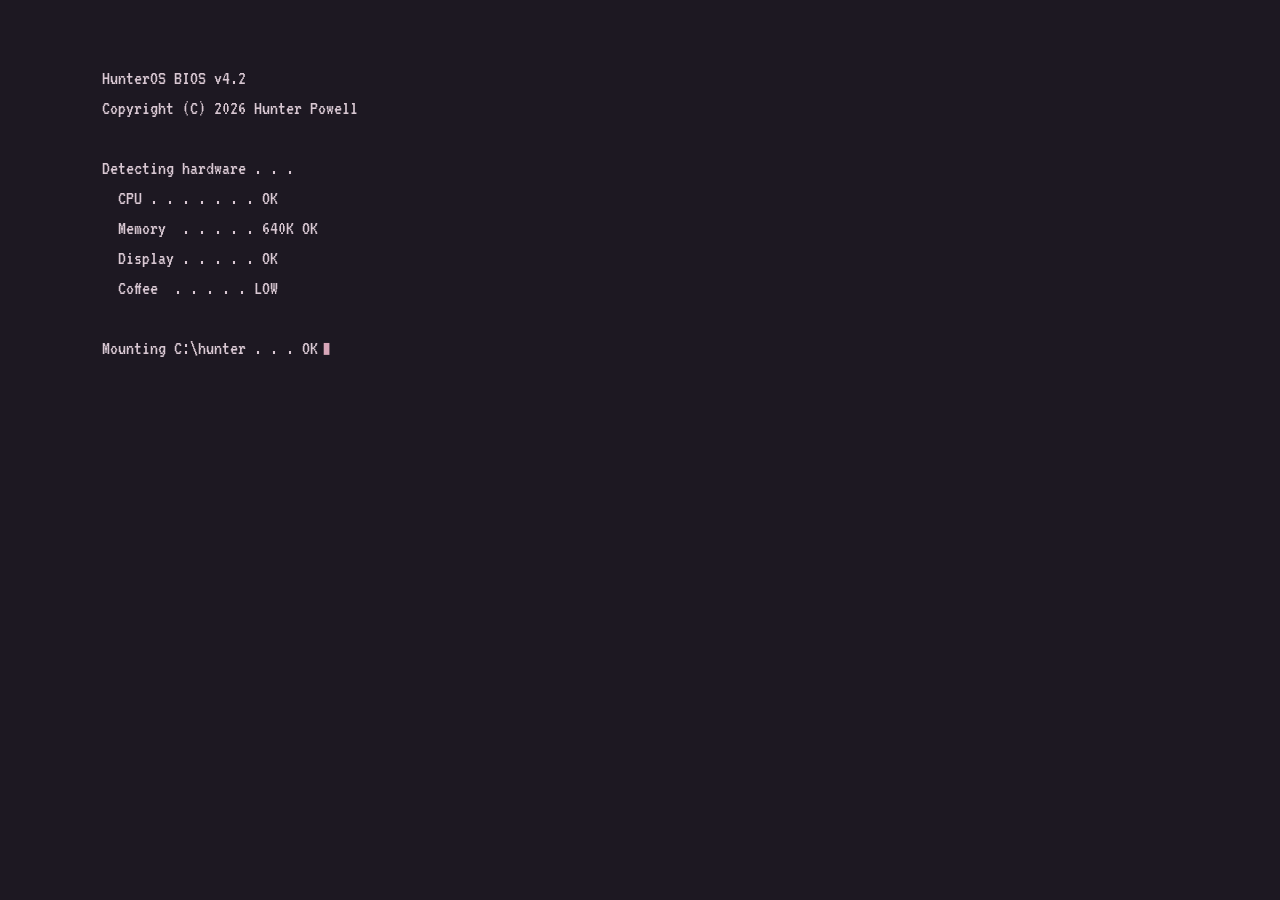
==== commit ce5e6826: "finishing touches + 404 page." ====
--- a/index.html
+++ b/index.html
@@ -37,16 +37,45 @@
     <link rel="stylesheet" href="styles.css">
 </head>
 <body>
+    <!-- No-JS fallback: the desktop needs JavaScript, so give visitors
+         (and crawlers) the essentials as plain HTML instead. -->
+    <noscript>
+        <div class="noscript-fallback">
+            <h1>Hunter Powell</h1>
+            <p>Software engineer · simulation, systems &amp; ML. Computer Science
+               student at Sacramento State (graduating Dec 2026), working mostly
+               in Python and C++, with side trips into Java and Rust.</p>
+            <p>This site is normally a retro Win9x-style desktop built with
+               vanilla HTML, CSS &amp; JavaScript — no frameworks, no build step.
+               JavaScript is off in your browser, so here's the short version:</p>
+            <ul>
+                <li><a href="https://github.com/CSUS-Shell-Script/Lydias-Law-Site">Lydia's Law</a> —
+                    full-stack Django platform for a family law firm, built with an 8-person team
+                    (<a href="https://adoptionsofsac.com">live site</a>)</li>
+                <li><a href="https://github.com/hunterpowell/GeneticAlg">Evolving Coverage Robots</a> —
+                    C++ genetic algorithm for grid coverage, 27x speedup with OpenMP</li>
+                <li><a href="https://github.com/hunterpowell/HeartDisease">Heart Disease Risk Classifier</a> —
+                    ML benchmark over 320K CDC survey records</li>
+                <li><a href="https://github.com/hunterpowell/tree-gen">Procedural Tree Generator</a> —
+                    recursive cherry-blossom trees in Python/Tkinter</li>
+                <li><a href="https://github.com/hunterpowell/hunterpowell.github.io">HunterOS</a> —
+                    this site itself</li>
+            </ul>
+            <p>
+                <a href="mailto:hunterpowell99@gmail.com">hunterpowell99@gmail.com</a> ·
+                <a href="https://github.com/hunterpowell">GitHub</a> ·
+                <a href="https://linkedin.com/in/hunterpowell-dev">LinkedIn</a> ·
+                <a href="Hunter_Powell_Resume.pdf">Résumé (PDF)</a>
+            </p>
+        </div>
+    </noscript>
+
     <!-- Boot splash (fades out to reveal the desktop) -->
     <div id="boot" title="click to skip"><pre class="boot-screen" data-boot-screen></pre></div>
 
     <!-- Desktop surface -->
     <div id="desktop">
         <div class="icons">
-            <button class="desktop-icon" data-window="recycle" title="double-click to open">
-                <img class="glyph" src="icons/recycle_bin_full.png" alt="">
-                <span class="label">recycle_bin</span>
-            </button>
             <button class="desktop-icon" data-window="about" title="double-click to open">
                 <img class="glyph" src="icons/text_file.png" alt="">
                 <span class="label">about_me</span>
@@ -56,7 +85,7 @@
                 <span class="label">projects</span>
             </button>
             <button class="desktop-icon" data-window="contact" title="double-click to open">
-                <img class="glyph" src="icons/news.png" alt="">
+                <img class="glyph" src="icons/contact_book.png" alt="">
                 <span class="label">contact</span>
             </button>
             <button class="desktop-icon" data-window="tree" title="double-click to open">
@@ -67,9 +96,9 @@
                 <img class="glyph" src="icons/aseprite.png" alt="">
                 <span class="label">coverage_bots</span>
             </button>
-            <button class="desktop-icon" data-window="terminal" title="double-click to open">
-                <img class="glyph" src="icons/this_computer.png" alt="">
-                <span class="label">cmd</span>
+            <button class="desktop-icon" data-window="defrag" title="double-click to open">
+                <img class="glyph" src="icons/music.png" alt="">
+                <span class="label">brain_defrag</span>
             </button>
             <button class="desktop-icon" data-window="paint" title="double-click to open">
                 <img class="glyph" src="icons/paint_alt.png" alt="">
@@ -79,9 +108,17 @@
                 <img class="glyph" src="icons/notepad.png" alt="">
                 <span class="label">notepad</span>
             </button>
-            <button class="desktop-icon" data-window="defrag" title="double-click to open">
-                <img class="glyph" src="icons/music.png" alt="">
-                <span class="label">brain_defrag</span>
+            <button class="desktop-icon" data-window="terminal" title="double-click to open">
+                <img class="glyph" src="icons/this_computer.png" alt="">
+                <span class="label">cmd</span>
+            </button>
+            <button class="desktop-icon" data-window="mines" title="double-click to open">
+                <img class="glyph" src="icons/minesweeper.png" alt="">
+                <span class="label">minesweeper</span>
+            </button>
+            <button class="desktop-icon" data-window="recycle" title="double-click to open">
+                <img class="glyph" src="icons/recycle_bin_full.png" alt="">
+                <span class="label">recycle_bin</span>
             </button>
         </div>
 
@@ -92,16 +129,17 @@
         <div class="sm-head">~/hunter</div>
         <button data-window="about"><img class="glyph" src="icons/text_file.png" alt=""> about_me</button>
         <button data-window="projects"><img class="glyph" src="icons/folder_closed.png" alt=""> projects</button>
-        <button data-window="contact"><img class="glyph" src="icons/news.png" alt=""> contact</button>
+        <button data-window="contact"><img class="glyph" src="icons/contact_book.png" alt=""> contact</button>
         <div class="sm-sep"></div>
         <button data-window="tree"><img class="glyph" src="icons/image_editor.png" alt=""> cherry_tree.exe</button>
         <button data-window="robots"><img class="glyph" src="icons/aseprite.png" alt=""> coverage_bots.exe</button>
-        <button data-window="terminal"><img class="glyph" src="icons/this_computer.png" alt=""> cmd.exe</button>
+        <button data-window="defrag"><img class="glyph" src="icons/music.png" alt=""> brain_defrag.exe</button>
         <button data-window="paint"><img class="glyph" src="icons/paint_alt.png" alt=""> paint.exe</button>
         <button data-window="notepad"><img class="glyph" src="icons/notepad.png" alt=""> notepad.exe</button>
-        <button data-window="defrag"><img class="glyph" src="icons/music.png" alt=""> brain_defrag.exe</button>
+        <button data-window="terminal"><img class="glyph" src="icons/this_computer.png" alt=""> cmd.exe</button>
+        <button data-window="mines"><img class="glyph" src="icons/minesweeper.png" alt=""> minesweeper.exe</button>
         <div class="sm-sep"></div>
-        <button data-window="display"><img class="glyph" src="icons/this_computer.png" alt=""> settings</button>
+        <button data-window="display"><img class="glyph" src="icons/tools.png" alt=""> settings</button>
         <button data-link="https://github.com/hunterpowell"><img class="glyph" src="icons/github.png" alt=""> GitHub</button>
     </div>
 
@@ -182,8 +220,8 @@
                             <span class="tag">Stripe</span><span class="tag">OAuth</span><span class="tag">Team Project</span>
                         </div>
                         <p class="card-actions">
-                            <a href="https://adoptionsofsac.com" target="_blank" class="btn">Visit site → (client work)</a>
-                            <a href="https://github.com/CSUS-Shell-Script/Lydias-Law-Site" target="_blank" class="btn">GitHub →</a>
+                            <a href="https://adoptionsofsac.com" target="_blank" rel="noopener" class="btn">Visit site → (client work)</a>
+                            <a href="https://github.com/CSUS-Shell-Script/Lydias-Law-Site" target="_blank" rel="noopener" class="btn">GitHub →</a>
                             <a href="#" class="btn" data-open="notes-lydia">Read more →</a>
                         </p>
                     </article>
@@ -201,7 +239,7 @@
                         </div>
                         <p class="card-actions">
                             <a href="#" class="btn" data-open="robots">▶ Run demo</a>
-                            <a href="https://github.com/hunterpowell/GeneticAlg" target="_blank" class="btn">GitHub →</a>
+                            <a href="https://github.com/hunterpowell/GeneticAlg" target="_blank" rel="noopener" class="btn">GitHub →</a>
                             <a href="#" class="btn" data-open="notes-robots">Read more →</a>
                         </p>
                     </article>
@@ -219,7 +257,7 @@
                             <span class="tag">XGBoost</span><span class="tag">Pandas</span><span class="tag">ML</span>
                         </div>
                         <p class="card-actions">
-                            <a href="https://github.com/hunterpowell/HeartDisease" target="_blank" class="btn">GitHub →</a>
+                            <a href="https://github.com/hunterpowell/HeartDisease" target="_blank" rel="noopener" class="btn">GitHub →</a>
                             <a href="#" class="btn" data-open="notes-heart">Read more →</a>
                         </p>
                     </article>
@@ -233,7 +271,7 @@
                         </div>
                         <p class="card-actions">
                             <a href="#" class="btn" data-open="tree">▶ Run demo</a>
-                            <a href="https://github.com/hunterpowell/tree-gen" target="_blank" class="btn">GitHub →</a>
+                            <a href="https://github.com/hunterpowell/tree-gen" target="_blank" rel="noopener" class="btn">GitHub →</a>
                             <a href="#" class="btn" data-open="notes-tree">Read more →</a>
                         </p>
                     </article>
@@ -249,7 +287,7 @@
                             <span class="tag">HTML</span><span class="tag">CSS</span><span class="tag">JavaScript</span>
                         </div>
                         <p class="card-actions">
-                            <a href="https://github.com/hunterpowell/hunterpowell.github.io" target="_blank" class="btn">GitHub →</a>
+                            <a href="https://github.com/hunterpowell/hunterpowell.github.io" target="_blank" rel="noopener" class="btn">GitHub →</a>
                             <a href="#" class="btn" data-open="notes-site">Read more →</a>
                         </p>
                     </article>
@@ -279,9 +317,9 @@
                     <li><span class="label">Email</span>
                         <a href="mailto:hunterpowell99@gmail.com">hunterpowell99@gmail.com</a></li>
                     <li><span class="label">GitHub</span>
-                        <a href="https://github.com/hunterpowell" target="_blank">@hunterpowell</a></li>
+                        <a href="https://github.com/hunterpowell" target="_blank" rel="noopener">@hunterpowell</a></li>
                     <li><span class="label">LinkedIn</span>
-                        <a href="https://linkedin.com/in/hunterpowell-dev" target="_blank">hunterpowell-dev</a></li>
+                        <a href="https://linkedin.com/in/hunterpowell-dev" target="_blank" rel="noopener">hunterpowell-dev</a></li>
                     <li><span class="label">Résumé</span>
                         <a href="Hunter_Powell_Resume.pdf" download>Hunter_Powell_Resume.pdf ↓</a></li>
                 </ul>
@@ -361,17 +399,17 @@
                     <img class="glyph" src="icons/password_manager.png" alt="">
                     <span>passwords.txt</span>
                 </button>
-                <button class="bin-item" data-open="old-resume">
-                    <img class="glyph" src="icons/rich_text_file.png" alt="">
-                    <span>resume_FINAL_v2_FINAL.docx</span>
+                <button class="bin-item" data-open="taxes">
+                    <img class="glyph" src="icons/spreadsheet_file.png" alt="">
+                    <span>taxes_2025.xlsx</span>
                 </button>
                 <button class="bin-item" data-open="img-corrupt">
                     <img class="glyph" src="icons/image_file.png" alt="">
                     <span>IMG_0423.jpg</span>
                 </button>
-                <button class="bin-item" data-open="taxes">
-                    <img class="glyph" src="icons/spreadsheet_file.png" alt="">
-                    <span>taxes_2025.xlsx</span>
+                <button class="bin-item" data-open="old-resume">
+                    <img class="glyph" src="icons/rich_text_file.png" alt="">
+                    <span>resume_FINAL_v2_FINAL.docx</span>
                 </button>
                 <p class="bin-empty">The Recycle Bin is empty.</p>
             </div>
@@ -712,9 +750,9 @@
 
                 <h3>Why I built it</h3>
                 <p>A templated site showing TODO app clone #543 felt like everyone else's. I wanted 
-                    to create a portfolio that is evidence in itself. If I claim that I like turning 
-                    difficult problems into thing you can watch run, this site should prove that. So no framework,
-                    no build step, no dependencies, just an "OS" I could built window by window. 
+                    to create a portfolio that is evidence in itself. If I claim that I like turning
+                    difficult problems into things you can watch run, this site should prove that. So no framework,
+                    no build step, no dependencies, just an "OS" I could build window by window.
                 </p>
 
                 <h3>What I learned</h3>
@@ -740,7 +778,7 @@
                         quite as rich as it is on desktop, but I'm still proud of the result. 
                     </li>
                     <li>It was important to me to avoid any possible immersion breaking traps, and doing so ended up
-                        taking a lot of my time. In particular, the native confirm()/alert() dialogue box shatters the illusion,
+                        taking a lot of my time. In particular, the native confirm()/alert() dialog box shatters the illusion,
                         and I had to create workarounds or build in solutions. Another was the scroll bars. Given that those are 
                         browser dependent, I had to create my own and insert them everywhere. It's surprisingly difficult to home 
                         grow a scroll bar!
@@ -833,6 +871,34 @@
                         <span class="stat">best <b data-stat="best">0</b> <span class="muted">(gen <b data-stat="bestGen">0</b>)</span></span>
                         <span class="stat">coverage <b data-stat="cov">0</b>%</span>
                     </div>
+                </div>
+            </div>
+        </section>
+    </template>
+
+    <template id="tpl-mines">
+        <section class="window mines-window" style="width:max-content;">
+            <div class="title-bar">
+                <span class="dot"></span>
+                <span class="title">minesweeper.exe</span>
+                <div class="title-controls">
+                    <button aria-label="minimize">_</button>
+                    <button aria-label="maximize">□</button>
+                    <button aria-label="close">×</button>
+                </div>
+            </div>
+            <div class="menu-bar">
+                <button><u>G</u>ame</button><button><u>H</u>elp</button>
+            </div>
+            <div class="window-body">
+                <div class="mines">
+                    <div class="mines-head">
+                        <span class="mines-led" data-mines-count>010</span>
+                        <button class="mines-face" type="button" data-mines-face
+                                aria-label="new game">🙂</button>
+                        <span class="mines-led" data-mines-time>000</span>
+                    </div>
+                    <div class="mines-grid" data-mines-grid></div>
                 </div>
             </div>
         </section>
@@ -1101,6 +1167,7 @@
     <script src="js/winscroll.js"></script>
     <script src="js/paint.js"></script>
     <script src="js/defrag.js"></script>
+    <script src="js/minesweeper.js"></script>
     <script src="js/desktop.js"></script>
     <script src="js/screensaver.js"></script>
 </body>
--- a/styles.css
+++ b/styles.css
@@ -745,6 +745,104 @@
 .demo-stats .muted { color: var(--ink-soft); opacity: 0.75; }
 
 /* ============================================================
+   Minesweeper (minesweeper.exe) — pastel take on the classic.
+   Covered cells are raised Win9x buttons; opened cells go flat
+   and sunken. The LED readouts borrow the VT323 face.
+   ============================================================ */
+.mines {
+    --cell: 26px;
+    display: flex;
+    flex-direction: column;
+    gap: 8px;
+    padding: 8px;
+    width: max-content;
+    background: var(--win-face);
+    border: 1px solid var(--win-dark);
+    box-shadow: inset 1px 1px 0 var(--win-light), inset -1px -1px 0 var(--win-dark);
+}
+
+/* counter | smiley | timer, in a sunken tray */
+.mines-head {
+    display: flex;
+    align-items: center;
+    justify-content: space-between;
+    gap: 8px;
+    padding: 5px 8px;
+    background: var(--win-content);
+    border: 1px solid var(--win-dark);
+    box-shadow: inset 1px 1px 0 var(--win-dark), inset -1px -1px 0 var(--win-light);
+}
+.mines-led {
+    font-family: 'VT323', monospace;
+    font-size: 1.5rem;
+    line-height: 1;
+    letter-spacing: 1px;
+    min-width: 3ch;
+    padding: 2px 6px;
+    text-align: center;
+    color: #d98a96;                 /* soft coral digits */
+    background: #2b2026;            /* dim plum panel */
+    border: 1px solid var(--win-dark);
+    box-shadow: inset 1px 1px 0 #000;
+}
+.mines-face {
+    font-size: 1.2rem;
+    line-height: 1;
+    width: 34px;
+    height: 34px;
+    padding: 0;
+    cursor: pointer;
+    background: var(--win-face);
+    border: 1px solid var(--win-border);
+    box-shadow: inset 1px 1px 0 var(--win-light), inset -1px -1px 0 var(--win-dark);
+}
+.mines-face:active { box-shadow: inset -1px -1px 0 var(--win-light), inset 1px 1px 0 var(--win-dark); }
+
+.mines-grid {
+    display: grid;
+    grid-template-columns: repeat(var(--cols), var(--cell));
+    width: max-content;
+    gap: 0;
+    border: 1px solid var(--win-dark);
+    box-shadow: inset 1px 1px 0 var(--win-dark), inset -1px -1px 0 var(--win-light);
+}
+
+.mine-cell {
+    width: var(--cell);
+    height: var(--cell);
+    padding: 0;
+    margin: 0;
+    font-family: 'VT323', monospace;
+    font-size: 1.25rem;
+    line-height: 1;
+    cursor: pointer;
+    color: var(--ink);
+    background: var(--win-face);
+    border: 1px solid;
+    border-color: var(--win-light) var(--win-dark) var(--win-dark) var(--win-light);
+}
+.mine-cell:hover:not(.open) { background: var(--win-content); }
+.mine-cell.flagged { color: var(--close); }
+.mine-cell.open {
+    background: var(--win-content);
+    border: 1px solid var(--grid-line);
+    cursor: default;
+}
+.mine-cell.mine { background: var(--win-content); color: var(--ink); }
+.mine-cell.boom { background: var(--close); color: #2b2026; }   /* the one you hit */
+.mine-cell.wrong { color: var(--close); }                        /* a mis-flag */
+
+/* number colours — pastel but distinguishable */
+.mine-cell.n1 { color: #6b7fb0; }
+.mine-cell.n2 { color: #5f8a6e; }
+.mine-cell.n3 { color: #b06a78; }
+.mine-cell.n4 { color: #6a5a8a; }
+.mine-cell.n5 { color: #9a5a52; }
+.mine-cell.n6 { color: #4e8a8a; }
+.mine-cell.n7 { color: var(--ink); }
+.mine-cell.n8 { color: #7a7080; }
+
+/* ============================================================
    Paint (paint.exe) — vaporwave layout, site palette
    ============================================================ */
 /* let the paint window's body distribute its full height to .paint */
@@ -901,6 +999,23 @@
 /* reserve the bottom-right corner for the resize grip (classic Win9x size box) */
 .window > .wb-frame > .wb-bar--y { margin-bottom: 16px; }
 
+/* two-axis variant: content + both bars + a corner, in a 2×2 grid */
+.wb-frame-xy {
+    flex: 1 1 auto;
+    min-width: 0; min-height: 0;
+    display: grid;
+    grid-template-columns: 1fr 15px;
+    grid-template-rows: 1fr 15px;
+}
+.wb-frame-xy > .wb-clipped { grid-column: 1; grid-row: 1; min-width: 0; min-height: 0; }
+.wb-frame-xy > .wb-bar--y { grid-column: 2; grid-row: 1; }
+.wb-frame-xy > .wb-bar--x { grid-column: 1; grid-row: 2; }
+.wb-corner {
+    grid-column: 2; grid-row: 2;
+    background: var(--win-face);
+    border: 1px solid var(--win-dark);
+}
+
 /* ---- right palette ------------------------------------ */
 .paint-palette {
     flex: 0 0 auto;
@@ -1141,6 +1256,25 @@
     animation: boot-blink 1s steps(1) infinite;
 }
 @keyframes boot-blink { 50% { opacity: 0; } }
+
+/* No-JS fallback — covers the (otherwise stuck) boot splash and gives
+   visitors the essentials in the same plum-terminal look. */
+.noscript-fallback {
+    position: fixed;
+    inset: 0;
+    z-index: 300000;            /* above #boot (200000) */
+    background: #1d1822;
+    color: #d8c7d2;
+    font-family: 'VT323', monospace;
+    font-size: 1.25rem;
+    line-height: 1.5;
+    padding: 7vh 8vw;
+    overflow: auto;
+}
+.noscript-fallback h1 { font-size: 2rem; font-weight: 400; margin-bottom: 0.5rem; }
+.noscript-fallback p, .noscript-fallback ul { margin-bottom: 0.9rem; max-width: 60ch; }
+.noscript-fallback ul { padding-left: 1.5rem; }
+.noscript-fallback a { color: var(--title-bar); }
 
 /* ============================================================
    Terminal (cmd.exe)
@@ -1264,8 +1398,8 @@
     transform: translateX(-50%) translateY(8px);
     z-index: 210000;
     padding: 7px 16px;
-    background: var(--title-ink);
-    color: #f3e3ea;
+    background: var(--win-face);
+    color: var(--ink);
     font-size: 0.85rem;
     border: 1px solid var(--win-border);
     box-shadow: 3px 4px 0 rgba(110, 66, 88, 0.3);
@@ -1274,12 +1408,8 @@
     pointer-events: none;
 }
 .toast.show { opacity: 1; transform: translateX(-50%) translateY(0); }
-/* dark mode reuses --title-ink as light title-bar text, so pin the toast
-   chip to a dark plum here to keep it dark-box / light-text. */
-body.dark .toast {
-    background: #2a2230;
-    box-shadow: 3px 4px 0 rgba(0, 0, 0, 0.4);
-}
+/* shadow only — background/text ride the theme palette via the vars above */
+body.dark .toast { box-shadow: 3px 4px 0 rgba(0, 0, 0, 0.4); }
 
 /* ============================================================
    CRT effect (View → CRT effect) — scanlines + faint flicker
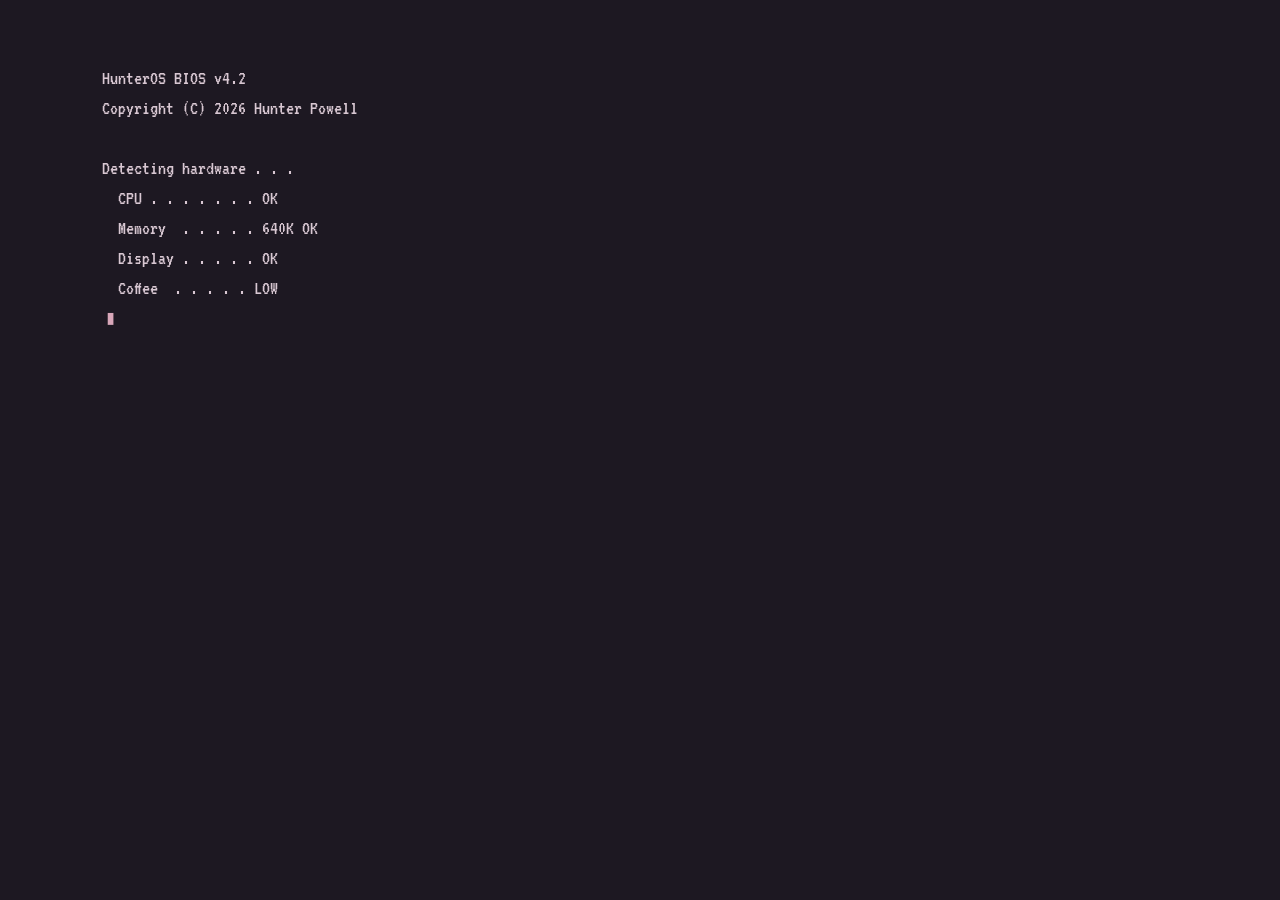
==== commit bb513c92: "mobile formatting fixes + minor rewording in /projects/" ====
--- a/index.html
+++ b/index.html
@@ -148,7 +148,7 @@
         <button class="start-btn" id="start-btn" aria-haspopup="true" aria-expanded="false"><img class="glyph" src="icons/win9x.svg" alt="">Start</button>
         <div class="task-items" id="task-items"></div>
         <a class="credit" href="https://instagram.com/saintjulianxv" target="_blank" rel="noopener">
-            Illustration by <strong>@saintjulianxv</strong><span class="credit-extra">, inspiration for the site's aesthetic</span>
+            <span class="credit-lead">Illustration by </span><strong>@saintjulianxv</strong><span class="credit-extra">, inspiration for the site's aesthetic</span>
         </a>
         <span class="clock" id="clock">--:--</span>
     </div>
@@ -277,12 +277,10 @@
                     </article>
                     <article class="proj-card">
                         <h3>HunterOS — This Portfolio</h3>
-                        <p>The site you're looking at: a retro Win9x-style desktop, hand-built
-                           with vanilla HTML, CSS &amp; JavaScript; no frameworks, no build step,
-                           no dependencies. Draggable windows, a taskbar and Start menu, a working
-                           terminal, a paint app, a notepad with autosave, and the
-                           live project demos are all home-grown from scratch. The "no dependencies"
-                           rule is the whole point, every pixel and interaction is mine to explain.</p>
+                        <p>The site you're looking at: a retro Win9x-style desktop, hand-built in vanilla HTML, CSS & JavaScript; no frameworks, 
+                            no build step, no dependencies. Draggable windows, a taskbar and Start menu, a working terminal, a paint app, a 
+                            notepad with autosave, and live project demos; all written from scratch. That "no dependencies" rule is the whole 
+                            point: every pixel and interaction is mine to explain.</p>
                         <div class="tags">
                             <span class="tag">HTML</span><span class="tag">CSS</span><span class="tag">JavaScript</span>
                         </div>
@@ -749,7 +747,7 @@
                 <p class="subtitle">A portfolio that's also the project it's showing off.</p>
 
                 <h3>Why I built it</h3>
-                <p>A templated site showing TODO app clone #543 felt like everyone else's. I wanted 
+                <p>Another templated site running TODO app clone #543 would feel like everyone else's. I wanted 
                     to create a portfolio that is evidence in itself. If I claim that I like turning
                     difficult problems into things you can watch run, this site should prove that. So no framework,
                     no build step, no dependencies, just an "OS" I could build window by window.
@@ -767,7 +765,7 @@
                         the behavior I wanted, but doing it from scratch gave me a better result. 
                     </li>
                     <li>The live demos are faithful ports of real C++/Python projects, not separate toys. I tried to ensure 
-                        that the behavior matched, if at a smaller scale due to the computational constraints of a web environment.
+                        that the behavior matched, if at a smaller scale given the browser's computational limits.
                     </li>
                 </ul>
 
@@ -775,16 +773,16 @@
                 <ul class="notes-list">
                     <li>Emulating a desktop environment on a mobile device is difficult. Several sacrifices had to be made 
                         (particularly in the right click menu), and in the end the mobile experience is still not
-                        quite as rich as it is on desktop, but I'm still proud of the result. 
-                    </li>
-                    <li>It was important to me to avoid any possible immersion breaking traps, and doing so ended up
+                        quite as rich as it is on desktop, but I'm proud of the result. 
+                    </li>
+                    <li>It was important to me to avoid any possible immersion-breaking traps, and doing so ended up
                         taking a lot of my time. In particular, the native confirm()/alert() dialog box shatters the illusion,
-                        and I had to create workarounds or build in solutions. Another was the scroll bars. Given that those are 
-                        browser dependent, I had to create my own and insert them everywhere. It's surprisingly difficult to home 
-                        grow a scroll bar!
+                        and I had to build my own workarounds. The scroll bars were another. Given that those are 
+                        browser-dependent, I had to create my own and insert them everywhere. It's surprisingly difficult to home-grow 
+                        a scroll bar!
                     </li>
                     <li>I don't own any Apple devices, so I wasn't able to easily test in that environment. 
-                        To all of my friends/family that acted as guinea pigs for me- you have my gratitude 
+                        To all of my friends/family who acted as guinea pigs for me- you have my gratitude 
                         and your next cup of coffee is on me. 
                     </li>
                 </ul>
--- a/styles.css
+++ b/styles.css
@@ -1059,8 +1059,30 @@
 .paint-size { width: 90px; accent-color: var(--accent); }
 
 @media (max-width: 600px) {
-    .paint-workspace { flex-wrap: wrap; }
-    .paint-canvas-frame { order: 3; flex-basis: 100%; min-height: 240px; }
+    /* paint.exe on phones: stack toolbox → palette → canvas vertically.
+       Toolbox and palette take their natural height; the canvas frame
+       flex-grows to fill the remaining window height and clips/scrolls its
+       oversized canvas inside — so it fits the window instead of spilling
+       past the bottom. (A plain flex column, no wrap: the old wrap let the
+       canvas overflow its box and collide with the size control.) */
+    .paint-workspace { flex-direction: column; flex-wrap: nowrap; }
+    .paint-toolbox {
+        order: 1;
+        flex: 0 0 auto;
+        flex-direction: row;
+        align-items: center;
+        align-self: stretch;
+    }
+    .paint-tools { grid-template-columns: repeat(6, 26px); }
+    .paint-current { flex: 1 1 auto; height: 26px; }
+    .paint-palette {
+        order: 2;
+        flex: 0 0 auto;
+        align-self: stretch;
+        display: flex;
+        flex-wrap: wrap;
+    }
+    .paint-canvas-frame { order: 3; flex: 1 1 auto; min-height: 120px; }
 }
 
 /* ============================================================
@@ -1185,11 +1207,11 @@
 .task-items { display: flex; gap: 5px; flex: 1; overflow: hidden; }
 
 .task-btn {
-    display: flex;
-    align-items: center;
-    gap: 5px;
+    display: block;          /* block (not flex) so text-overflow: ellipsis works */
+    min-width: 0;            /* let it shrink inside .task-items instead of hard-clipping */
     max-width: 180px;
     padding: 3px 10px;
+    line-height: 1.5;
     font-size: 0.85rem;
     font-family: 'Inter', Tahoma, sans-serif;
     background: var(--win-face);
@@ -1350,8 +1372,13 @@
 
 @media (max-width: 600px) {
     .clock { display: none; }
-    .credit-extra { display: none; }   /* keep the handle, drop the tagline */
-    .credit { max-width: 60vw; }
+    /* taskbar is tight on phones: drop the tagline AND the "Illustration by"
+       lead so only the @handle remains, and let the credit shrink so the
+       task switcher keeps usable room instead of stubbing to 2 chars. */
+    .credit-extra,
+    .credit-lead { display: none; }
+    .credit { max-width: 40vw; flex: 0 1 auto; min-width: 0; padding: 0 8px; }
+    .task-items { min-width: 0; }
     .window-body h1 { font-size: 2rem; }
     #boot { font-size: 1.05rem; padding: 6vh 6vw; }
 }
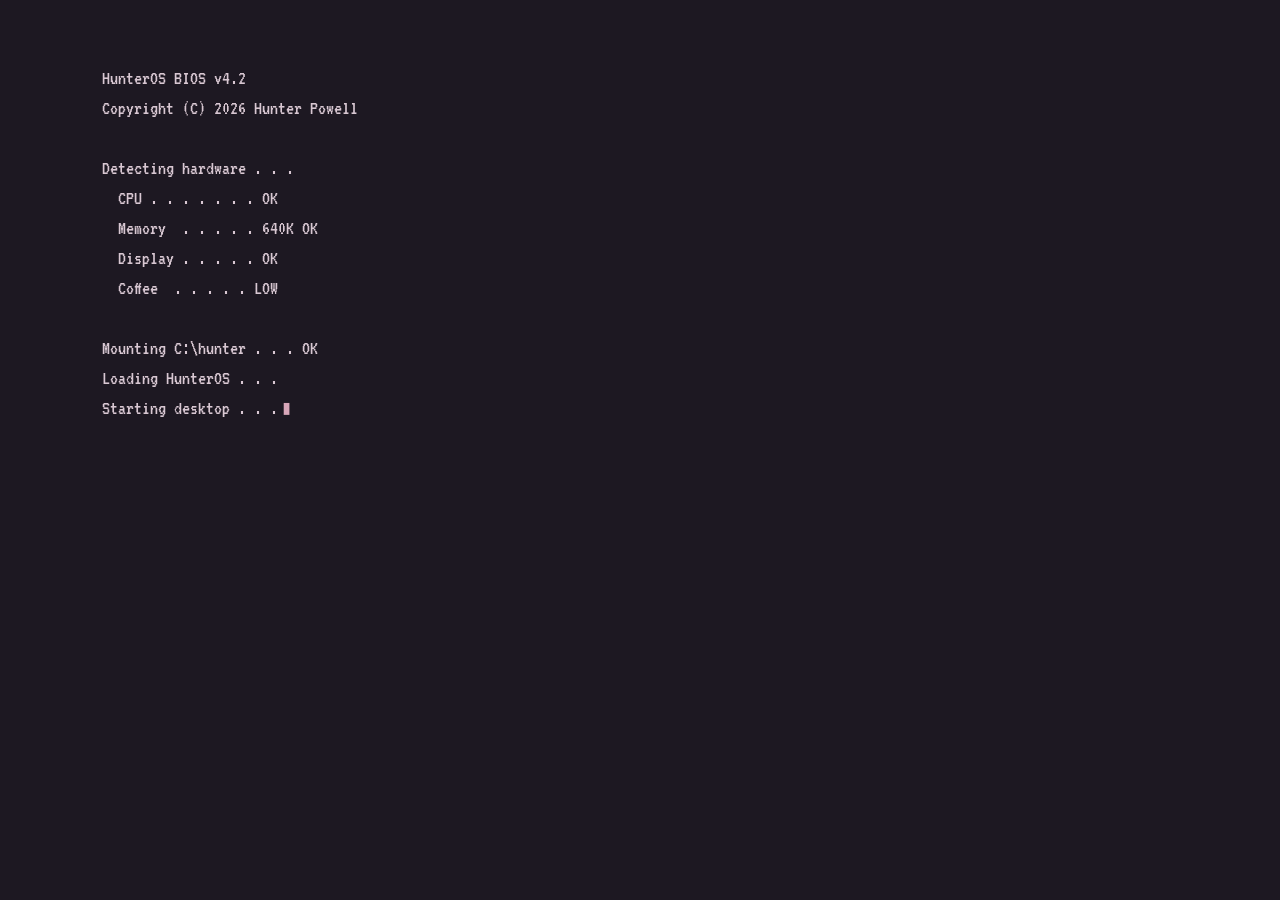
==== commit 82d2eec3: "multiplayer paint!" ====
--- a/index.html
+++ b/index.html
@@ -1017,6 +1017,10 @@
                             <b data-size-label>4px</b>
                         </label>
                     </div>
+                    <div class="paint-status">
+                        <span class="paint-status-dot" aria-hidden="true"></span>
+                        <span class="paint-status-text">connecting…</span>
+                    </div>
                 </div>
             </div>
         </section>
--- a/styles.css
+++ b/styles.css
@@ -1057,6 +1057,19 @@
 }
 .paint-size-wrap b { color: var(--accent); font-weight: normal; min-width: 34px; }
 .paint-size { width: 90px; accent-color: var(--accent); }
+
+/* ---- multiplayer status bar --------------------------- */
+.paint-status {
+    display: flex; align-items: center; gap: 6px;
+    font-family: 'VT323', monospace; font-size: 1rem; color: var(--ink-soft);
+    border-top: 1px solid var(--border); padding-top: 5px; margin-top: 2px;
+}
+.paint-status-dot {
+    width: 7px; height: 7px; border-radius: 50%;
+    background: #bbb; flex-shrink: 0;
+    transition: background 0.3s;
+}
+.paint-status.connected .paint-status-dot { background: #5cb85c; }
 
 @media (max-width: 600px) {
     /* paint.exe on phones: stack toolbox → palette → canvas vertically.
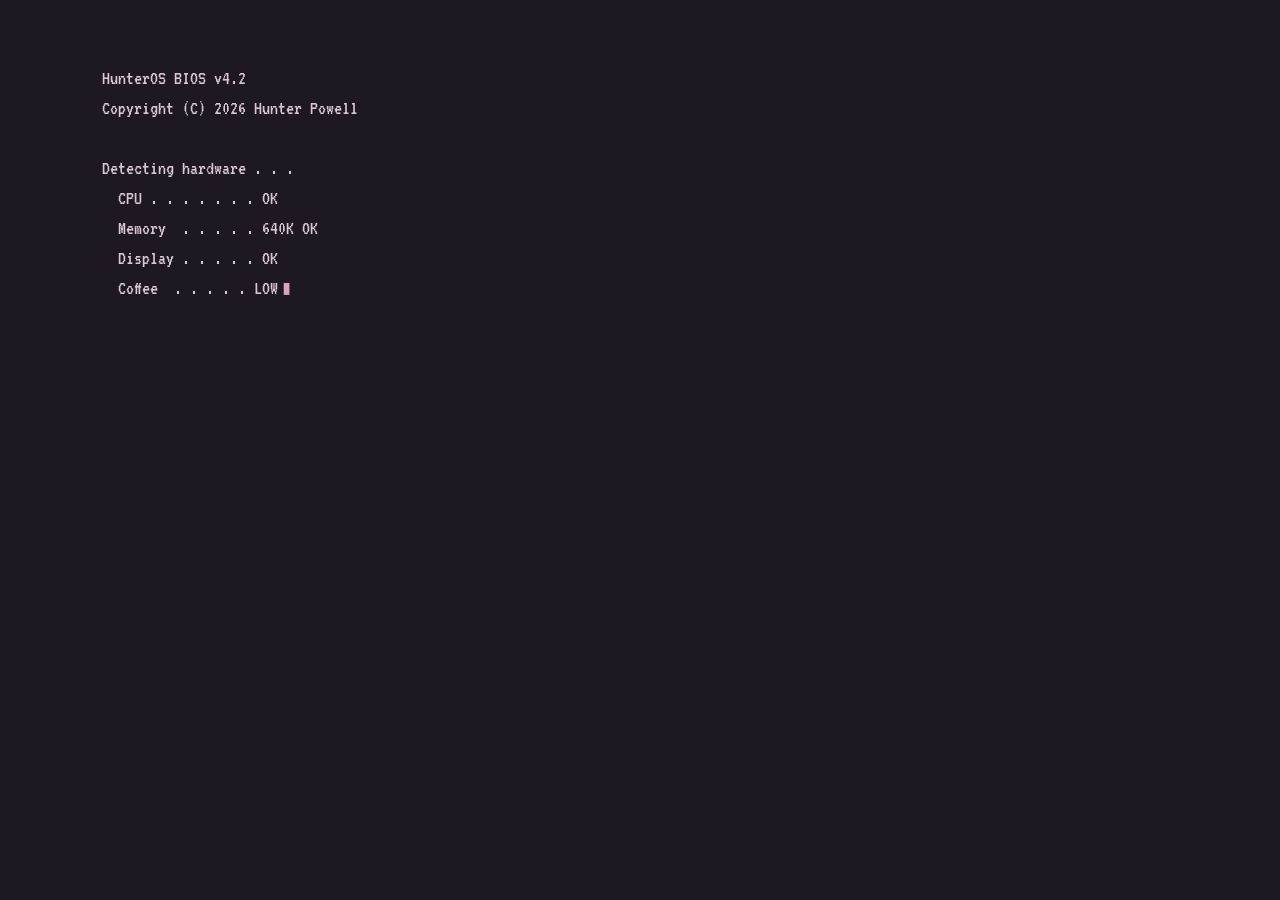
==== commit 67aead25: "added zoom + panning to paint.exe fixed bug w/ screensaver appearing while painting" ====
--- a/index.html
+++ b/index.html
@@ -970,7 +970,9 @@
                         <!-- canvas framed by classic (decorative) scrollbars -->
                         <div class="paint-canvas-frame">
                             <div class="paint-stage">
-                                <canvas class="paint-canvas" width="1200" height="900"></canvas>
+                                <div class="paint-world">
+                                    <canvas class="paint-canvas" width="1200" height="900"></canvas>
+                                </div>
                             </div>
                             <div class="paint-scroll paint-scroll--y" aria-hidden="true">
                                 <span class="ps-btn">▲</span>
@@ -1020,6 +1022,7 @@
                     <div class="paint-status">
                         <span class="paint-status-dot" aria-hidden="true"></span>
                         <span class="paint-status-text">connecting…</span>
+                        <button class="paint-zoom-reset" type="button" title="Reset zoom (fit 100%)">100%</button>
                     </div>
                 </div>
             </div>
--- a/styles.css
+++ b/styles.css
@@ -920,28 +920,29 @@
 .paint-stage {
     grid-column: 1; grid-row: 1;
     min-width: 0; min-height: 0;
-    display: flex;                  /* lets the canvas center via auto margins (below) */
-    overflow: auto;                 /* fixed canvas scrolls inside; window resize crops */
-    /* off-canvas area shows the desktop grid, not a white gap */
-    background-color: var(--win-content);
-    background-image:
-        linear-gradient(var(--grid-faint) 1px, transparent 1px),
-        linear-gradient(90deg, var(--grid-faint) 1px, transparent 1px);
-    background-size: 24px 24px, 24px 24px;
+    overflow: auto;                 /* the padded world scrolls inside; window resize crops */
+    background: var(--desk);
     box-shadow: inset 1px 1px 0 var(--win-dark);
     scrollbar-width: none;          /* hide native bars — our custom ones drive scrolling */
     -ms-overflow-style: none;
 }
 .paint-stage::-webkit-scrollbar { width: 0; height: 0; display: none; }
+.paint-world {
+    display: inline-block;          /* shrink-wraps the canvas + its pan-padding */
+    font-size: 0; line-height: 0;   /* kill inline-block whitespace under the canvas */
+    /* padding is set in JS to ~a viewport on every side, so the canvas can be
+       grabbed and dragged freely even when it is smaller than the stage */
+}
 .paint-canvas {
-    display: block;                 /* renders at its fixed intrinsic pixel size */
-    flex: 0 0 auto;                 /* never shrink below intrinsic size — overflow & scroll instead */
-    margin: auto;                   /* centers when the stage is bigger; collapses to 0 on overflow,
-                                       so scroll still reaches the top-left edge */
+    display: block;                 /* renders at its CSS (zoomed) size */
     background: #fff;
     cursor: crosshair;
     touch-action: none;
 }
+/* crisp magnified pixels (MS Paint feel); JS swaps to 'auto' below 100% */
+.paint-canvas { image-rendering: pixelated; image-rendering: crisp-edges; }
+.paint-stage.is-panning { cursor: grabbing; }
+.paint-stage.is-panning .paint-canvas { cursor: grabbing; }
 
 .paint-scroll { display: flex; gap: 2px; }
 .paint-scroll--y { grid-column: 2; grid-row: 1; flex-direction: column; }
@@ -1070,6 +1071,16 @@
     transition: background 0.3s;
 }
 .paint-status.connected .paint-status-dot { background: #5cb85c; }
+.paint-zoom-reset {
+    margin-left: auto; flex-shrink: 0;
+    font-family: inherit; font-size: 0.95rem; color: var(--ink-soft);
+    padding: 0 6px; min-width: 48px;
+    background: var(--win-face);
+    border: 1px solid var(--win-border);
+    box-shadow: inset 1px 1px 0 var(--win-light), inset -1px -1px 0 var(--win-dark);
+    cursor: pointer;
+}
+.paint-zoom-reset:active { box-shadow: inset -1px -1px 0 var(--win-light), inset 1px 1px 0 var(--win-dark); }
 
 @media (max-width: 600px) {
     /* paint.exe on phones: stack toolbox → palette → canvas vertically.
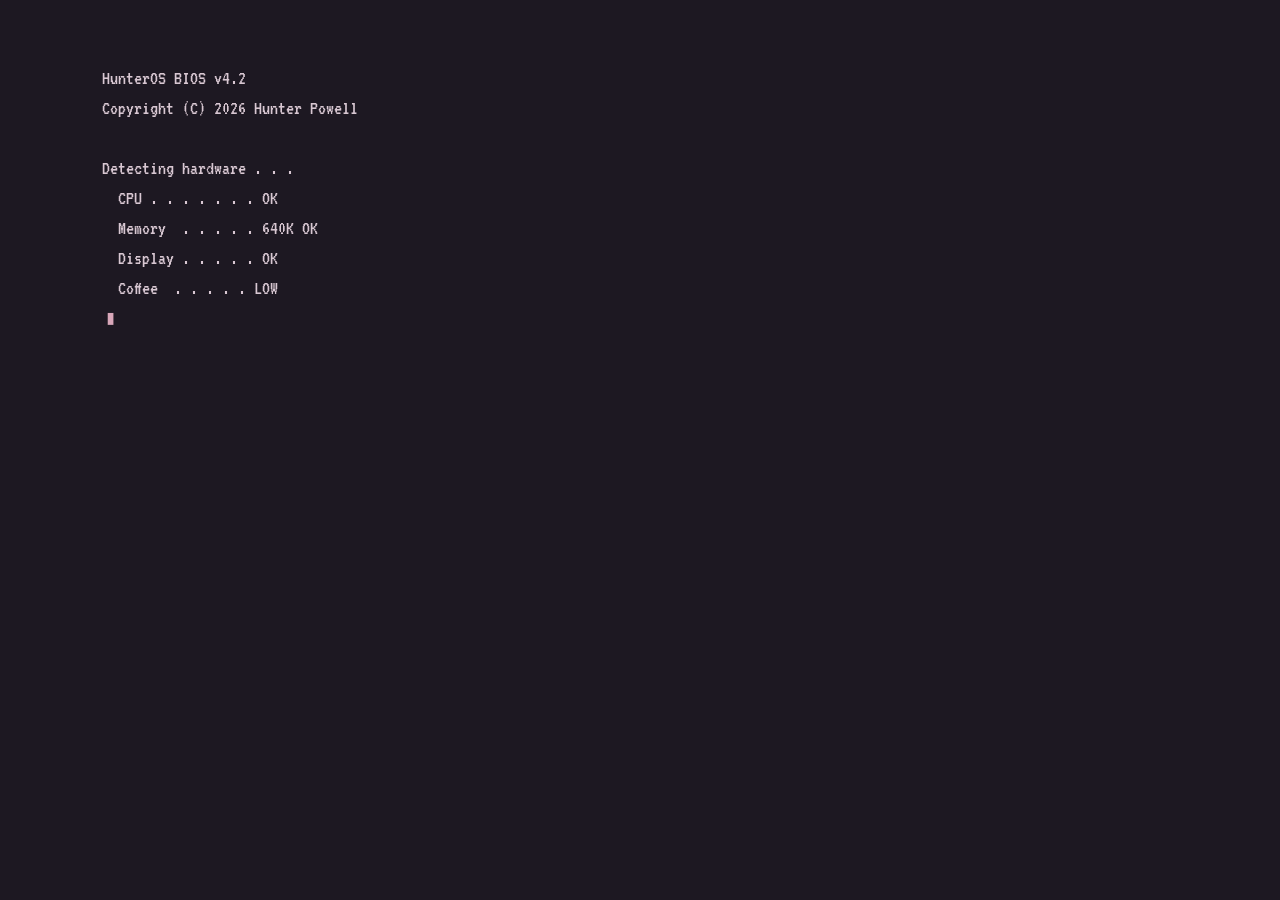
==== commit e2dfdfe9: "added entry for SlateVTT & updated resume" ====
--- a/index.html
+++ b/index.html
@@ -52,6 +52,8 @@
                 <li><a href="https://github.com/CSUS-Shell-Script/Lydias-Law-Site">Lydia's Law</a> —
                     full-stack Django platform for a family law firm, built with an 8-person team
                     (<a href="https://adoptionsofsac.com">live site</a>)</li>
+                <li><a href="https://github.com/hunterpowell/slatevtt">Slate</a> —
+                    minimal virtual tabletop for remote D&amp;D; Rust/axum server, vanilla TypeScript canvas client</li>
                 <li><a href="https://github.com/hunterpowell/GeneticAlg">Evolving Coverage Robots</a> —
                     C++ genetic algorithm for grid coverage, 27x speedup with OpenMP</li>
                 <li><a href="https://github.com/hunterpowell/HeartDisease">Heart Disease Risk Classifier</a> —
@@ -223,6 +225,27 @@
                             <a href="https://adoptionsofsac.com" target="_blank" rel="noopener" class="btn">Visit site → (client work)</a>
                             <a href="https://github.com/CSUS-Shell-Script/Lydias-Law-Site" target="_blank" rel="noopener" class="btn">GitHub →</a>
                             <a href="#" class="btn" data-open="notes-lydia">Read more →</a>
+                        </p>
+                    </article>
+                    <article class="proj-card">
+                        <h3>Slate — Virtual Tabletop</h3>
+                        <p>A minimal virtual tabletop for a private remote D&amp;D game — a Rust
+                           <code>axum</code>/<code>tokio</code> server and a vanilla TypeScript canvas client,
+                           no framework and no database. The room is a single actor that filters every
+                           message per recipient, so fog of war, hidden monsters and DM-only hit points
+                           are enforced on the server rather than hidden in the UI: a player's client is
+                           never sent what it isn't allowed to draw. Walls and doors block line of sight,
+                           the table remembers where it has been, and state snapshots to JSON on disk.
+                           Tested by 27 browser drivers that open two or three headless Chromes at once
+                           over the DevTools protocol and assert on the <em>difference</em> between what
+                           two people are holding.</p>
+                        <div class="tags">
+                            <span class="tag">Rust</span><span class="tag">Axum</span><span class="tag">Tokio</span>
+                            <span class="tag">TypeScript</span><span class="tag">Canvas 2D</span><span class="tag">WebSockets</span>
+                        </div>
+                        <p class="card-actions">
+                            <a href="https://github.com/hunterpowell/slatevtt" target="_blank" rel="noopener" class="btn">GitHub →</a>
+                            <a href="#" class="btn" data-open="notes-slate">Read more →</a>
                         </p>
                     </article>
                     <article class="proj-card">
@@ -563,6 +586,79 @@
         </section>
     </template>
 
+    <template id="tpl-notes-slate">
+        <section class="window notes-window" style="width:500px;">
+            <div class="title-bar">
+                <span class="dot"></span>
+                <span class="title">slate - README.md</span>
+                <div class="title-controls">
+                    <button aria-label="minimize">_</button>
+                    <button aria-label="maximize">□</button>
+                    <button aria-label="close">×</button>
+                </div>
+            </div>
+            <div class="menu-bar">
+                <button><u>F</u>ile</button><button><u>E</u>dit</button><button><u>V</u>iew</button><button><u>H</u>elp</button>
+            </div>
+            <div class="window-body">
+                <h2>Slate — notes</h2>
+                <p class="subtitle">A virtual tabletop that does six things instead of six hundred.</p>
+
+                <h3>Why I built it</h3>
+                <p>My group plays remotely, and Foundry is an enormous amount of software for what we
+                    actually use it for: a shared map, some tokens, and whose turn it is. Everything else
+                    — character sheets, accounts, modifiers, macros — we already do somewhere else, on
+                    paper or in Discord, with real dice. So I wrote the part we needed and deliberately
+                    left the rest out. The scope being small is the feature, not a stage it's passing
+                    through on the way to something bigger.
+                </p>
+
+                <h3>What I learned</h3>
+                <ul class="notes-list">
+                    <li>Hiding something in the UI isn't hiding it. Fog of war, hidden monsters, and the
+                        DM's hit point bars are all filtered on the server, per recipient, before anything
+                        goes out on the socket — a player's browser is never sent the ambush it isn't
+                        supposed to see. The room being a single actor that owns all the state is what
+                        makes that enforceable in one place instead of scattered across every handler.
+                    </li>
+                    <li>Rust's ownership rules and a mutable shared game room are a genuinely awkward fit
+                        until you stop fighting it and give the state to one task that everything else
+                        talks to over a channel. After that the borrow checker mostly stopped having
+                        opinions.
+                    </li>
+                    <li>Most of what's interesting about this program is a <em>difference</em> between two
+                        screens, which one browser can't observe. So the integration tests drive two or
+                        three headless Chromes at once over the DevTools protocol and assert on what one
+                        person is holding and another isn't. Writing tests that need three participants
+                        changed how I thought about the features themselves.
+                    </li>
+                </ul>
+
+                <h3>Pitfalls &amp; gotchas</h3>
+                <ul class="notes-list">
+                    <li>The browser drivers used to fail in ways that looked exactly like a regression in
+                        whatever I'd just changed. The real cause was that several of them clicked the
+                        middle of the canvas to grab a token — which only works if the middle was empty
+                        and the zoom hadn't moved. Now they measure the grid off the HUD and find tokens
+                        by looking outward, and a driver isn't allowed to assume the map it was written
+                        against.
+                    </li>
+                    <li>Uploads only ever grow: every direct upload gets a fresh UUID, nothing deletes
+                        one, and re-uploading the same battle map five times keeps five copies. I wrote an
+                        audit tool that sorts files into in-use, remembered, and unreferenced — and it
+                        prints the <code>rm</code> lines rather than running them. An automatic reaper would
+                        have to guess about art referenced only by a calibration the DM may still want,
+                        which is exactly the case that deserves a human looking at it.
+                    </li>
+                    <li>There's no CI. These checks run when somebody runs them, and "somebody" is me,
+                        which is a tradeoff I made knowingly and would revisit if anyone else committed
+                        to it.
+                    </li>
+                </ul>
+            </div>
+        </section>
+    </template>
+
     <template id="tpl-notes-robots">
         <section class="window notes-window" style="width:500px;">
             <div class="title-bar">
